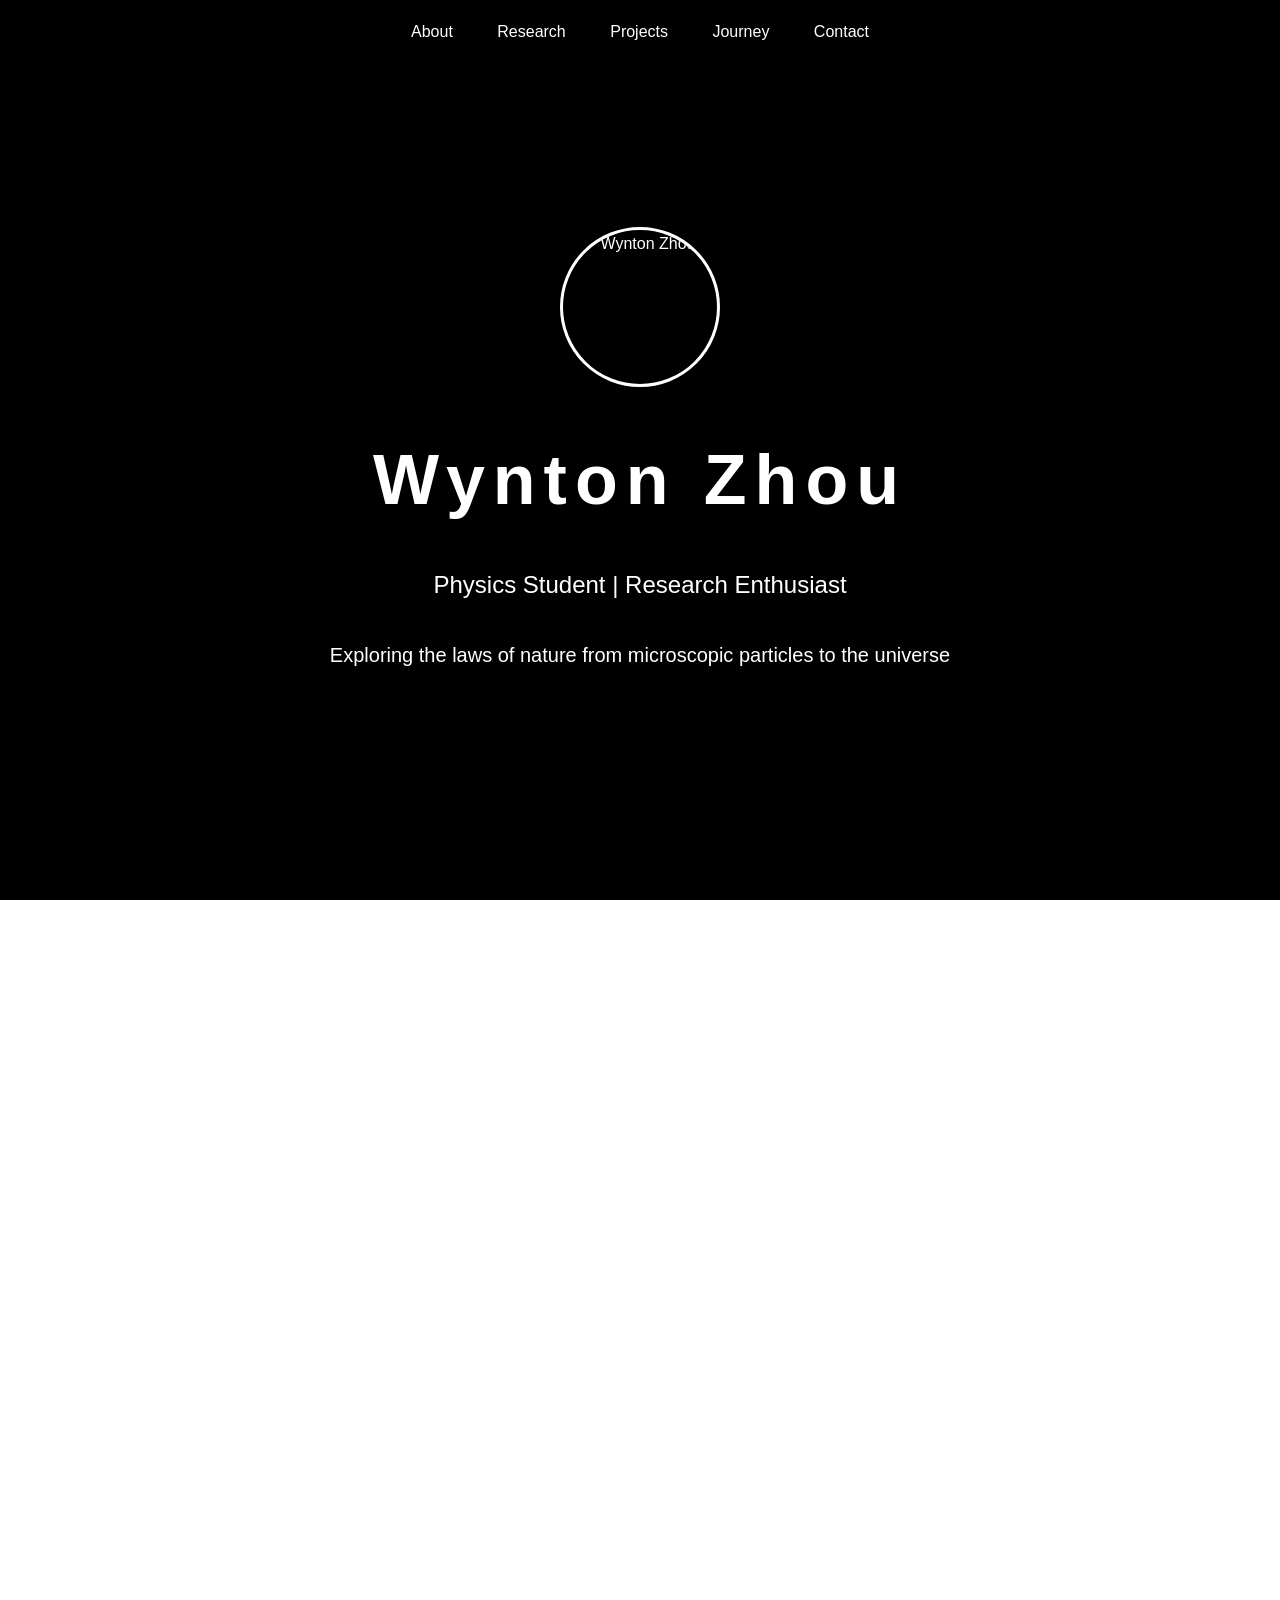
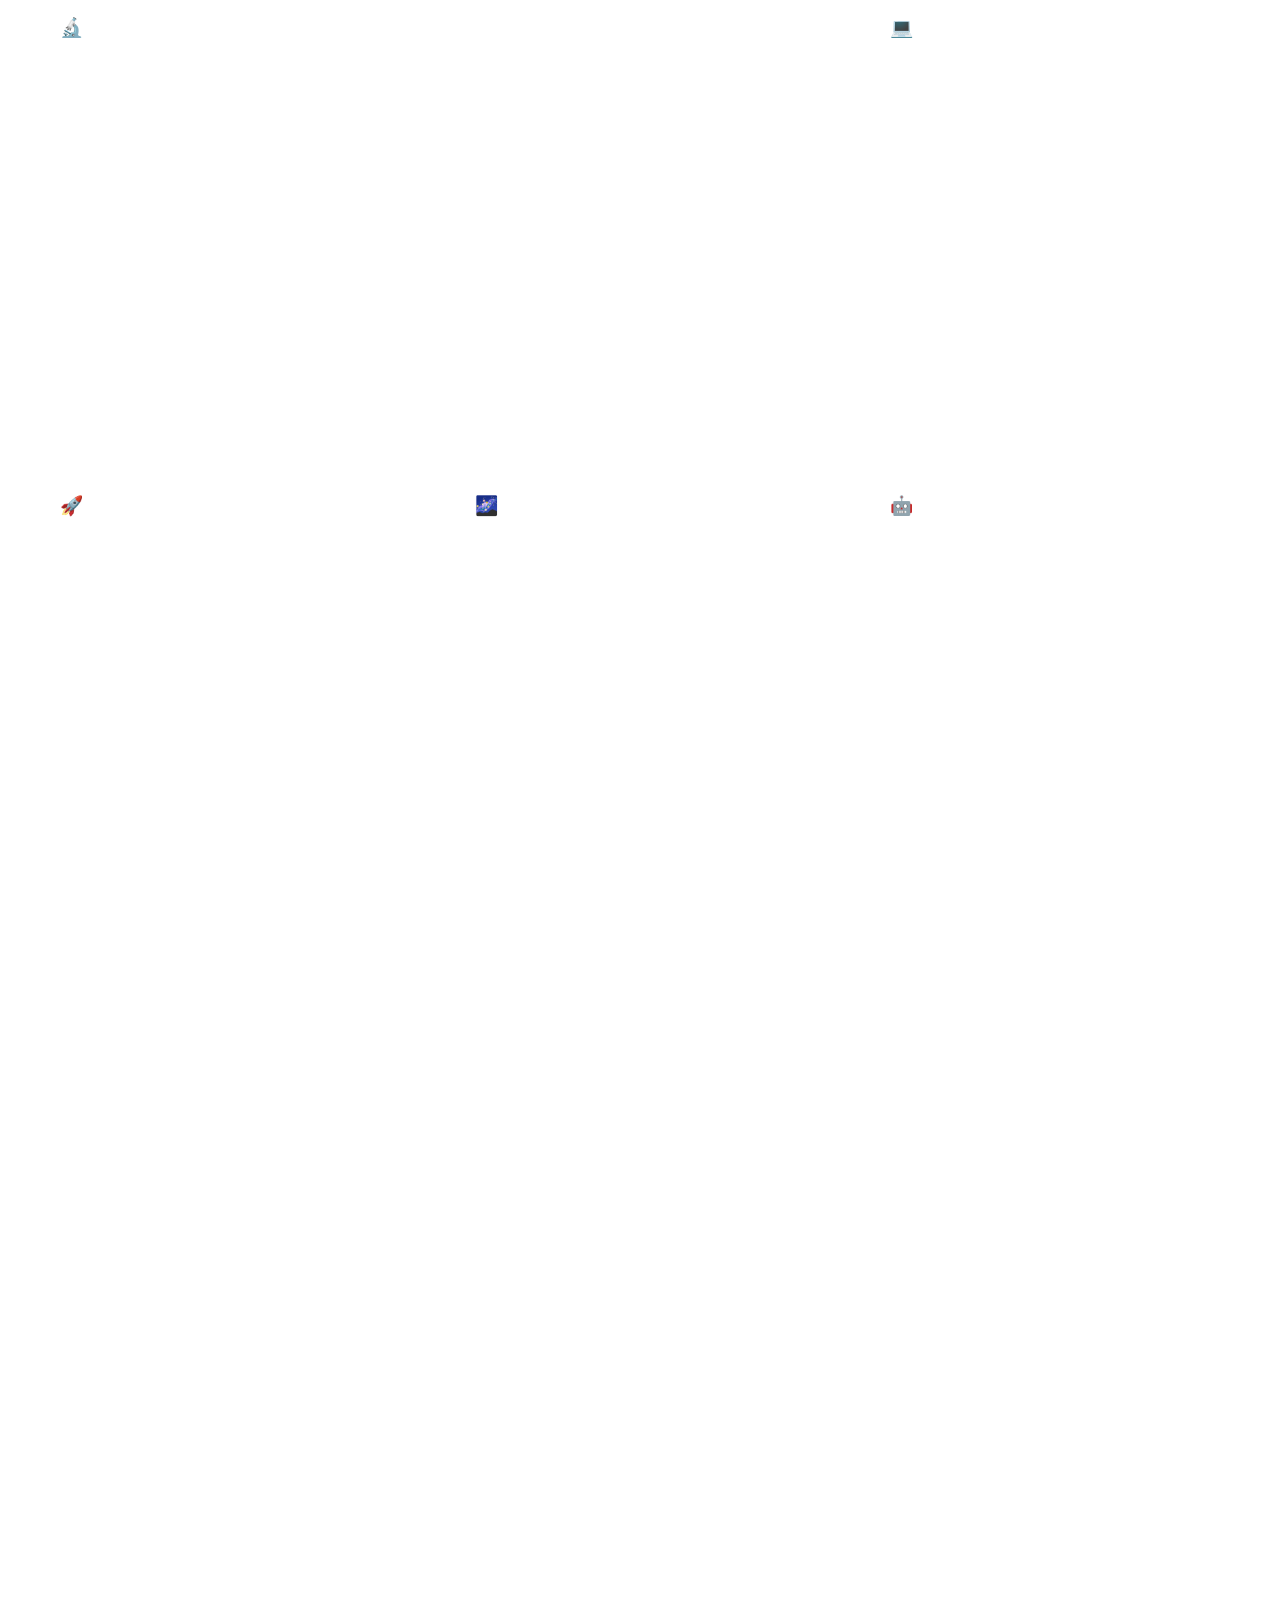
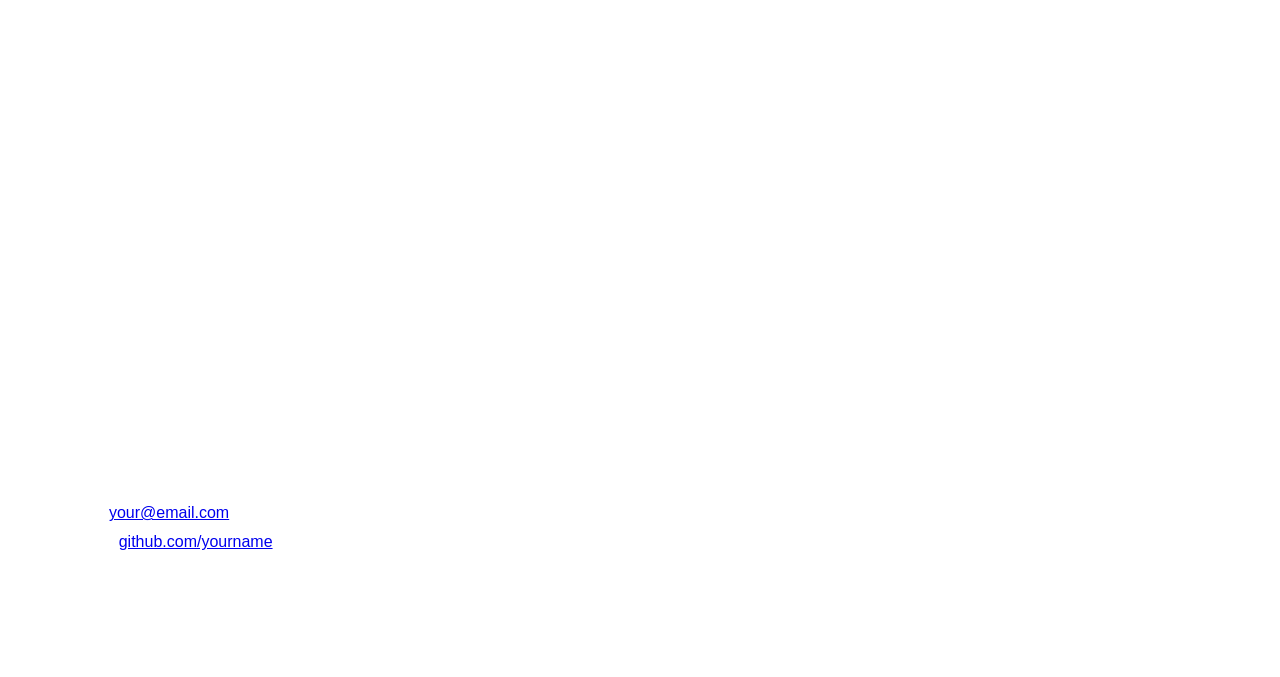
==== index.html @ 7fb889a0 "Update index.html" ====
<!DOCTYPE html>
<html lang="en">
<head>
<meta charset="UTF-8">
<link rel="stylesheet" href="css/style.css">
<script src="https://cdn.jsdelivr.net/npm/three@0.160/build/three.min.js"></script>
<meta name="viewport" content="width=device-width, initial-scale=1.0">
<title>Wynton Zhou | Physics Research Portfolio</title>

</head>

<body>

<div id="universe-background"></div>

<nav>
  <a href="#about">About</a>
  <a href="#research">Research</a>
  <a href="#project">Projects</a>
  <a href="#timeline">Journey</a>
  <a href="#contact">Contact</a>
</nav>

<!-- ============================================================
     HERO — EDIT: your name, tagline, and intro sentence
     ============================================================ -->
<section class="hero">
  <img 
  src="image/avatar.png"
  class="avatar"
  alt="Wynton Zhou">
  <h1>Wynton Zhou</h1>
  <h2>Physics Student | Research Enthusiast</h2>
  <p>Exploring the laws of nature from microscopic particles to the universe</p>
</section>


<!-- ============================================================
     ABOUT ME — EDIT: the three paragraphs below
     ============================================================ -->
<section class="container" id="about">
  <h1 class="title">About Me</h1>

  <div class="card">
    <p>
      I am a physics student passionate about fundamental science and scientific exploration.
    </p>
    <br>
    <p>
      My interests include condensed matter physics, space science, materials science,
      and computational physics.
    </p>
    <br>
    <p>
      Through theoretical analysis, experimental exploration, and numerical simulation,
      I aim to understand the fundamental principles governing nature.
    </p>
  </div>
</section>


<!-- ============================================================
     RESEARCH INTERESTS — EDIT: add/remove/edit .card blocks
     (copy a whole <div class="card">...</div> block to add one)
     ============================================================ -->
<section class="container" id="research">
  <h1 class="title">Research Interests</h1>

  <div class="cards">

    <div class="card">
      <h3>🔬 Condensed Matter Physics</h3>
      <p>
        Exploring material structures, electronic properties,
        phase transitions, and emergent phenomena.
      </p>
    </div>

    <div class="card">
      <h3>🛰 Space Science</h3>
      <p>
        Interested in asteroid exploration, planetary science,
        and deep-space mission design.
      </p>
    </div>

    <div class="card">
      <h3>💻 Computational Physics</h3>
      <p>
        Using Python, numerical simulation, and data analysis
        to investigate physical systems.
      </p>
    </div>

  </div>
</section>


<!-- ============================================================
     RESEARCH PROJECTS — EDIT: add/remove/edit .card blocks
     ============================================================ -->
<section class="container" id="project">
  <h1 class="title">Research Projects</h1>

  <div class="cards">

    <div class="card">
      <h3>🚀 Vesta Sample Return Mission Design</h3>
      <p>
        Designed a conceptual asteroid sample return mission based on Dawn mission data.
        <br><br>
        Focused on:
        <br>• Orbital trajectory design
        <br>• Scientific objectives
        <br>• Sampling strategy
        <br>• Mission architecture
      </p>
    </div>

    <div class="card">
      <h3>🌌 Interactive Star Map System</h3>
      <p>
        Developed a web-based astronomical visualization system.
        <br><br>
        Implemented:
        <br>• 3D celestial visualization
        <br>• Space data presentation
        <br>• Interactive exploration interface
      </p>
    </div>

    <div class="card">
      <h3>🤖 AI-Based Learning Management System</h3>
      <p>
        Designed an intelligent learning assistant integrating:
        <br><br>
        • OCR recognition
        <br>• Knowledge management
        <br>• Automated error analysis
      </p>
    </div>

  </div>
</section>


<!-- ============================================================
     ACADEMIC JOURNEY — EDIT: add/remove/edit .item blocks
     ============================================================ -->
<section class="container" id="timeline">
  <h1 class="title">Academic Journey</h1>

  <div class="timeline">

    <div class="item">
      <div class="year">2025</div>
      <p>
        Started systematic training in university physics,
        including mathematics, mechanics, and electromagnetism.
      </p>
    </div>

    <div class="item">
      <div class="year">2026</div>
      <p>
        Deepened understanding of physics fundamentals
        and explored potential research directions.
      </p>
    </div>

    <div class="item">
      <div class="year">Future</div>
      <p>
        Seeking opportunities to participate in scientific research
        and contribute to physics exploration.
      </p>
    </div>

  </div>
</section>


<!-- ============================================================
     TECHNICAL SKILLS — EDIT: add/remove <span class="tag"> items
     ============================================================ -->
<section class="container">
  <h1 class="title">Technical Skills</h1>

  <span class="tag">Python</span>
  <span class="tag">C Programming</span>
  <span class="tag">MATLAB</span>
  <span class="tag">HTML/CSS/JavaScript</span>
  <span class="tag">Scientific Computing</span>
  <span class="tag">Physics Modeling</span>
</section>


<!-- ============================================================
     CONTACT — EDIT: your real email and GitHub link
     ============================================================ -->
<section class="container" id="contact">
  <h1 class="title">Contact</h1>

  <div class="card">
    <p>Email: <a href="mailto:your@email.com">your@email.com</a></p>
    <p>GitHub: <a href="https://github.com/yourname" target="_blank" rel="noopener">github.com/yourname</a></p>
  </div>
</section>
<script src="https://cdn.jsdelivr.net/npm/three@0.160/build/three.min.js"></script>
<script src="./js/universe.js"></script>
</body>
</html>
---- css/style.css ----
<style>
  /* ============================================================
     THEME VARIABLES — edit these to restyle the whole site at once
     ============================================================ */
  :root{
    --bg:            #020617;   /* page background */
    --bg-end:        #000000;   /* bottom of the starfield gradient */
    --accent:        #55ddff;   /* headings, borders, links */
    --accent-soft:   #72ddff;   /* card headings, subtitle */
    --text-body:     #dbeafe;   /* hero paragraph */
    --text-muted:    #9eeaff;   /* tag text */
    --card-bg:       rgba(255,255,255,0.08);
    --card-bg-hover: rgba(255,255,255,0.15);
    --card-border:   rgba(255,255,255,0.15);
    --nav-bg:        rgba(0,0,0,0.35);
    --tag-bg:        rgba(50,200,255,.15);
    --max-width:     1100px;
  }

  *{ margin:0; padding:0; box-sizing:border-box; }

  html{ scroll-behavior:smooth; }

  body{
    font-family:"Inter","Helvetica Neue",Arial,sans-serif;
    background:var(--bg);
    color:#fff;
    line-height:1.8;
    overflow-x:hidden;
  }

  #universe-background{
position:fixed;
top:0;
left:0;
width:100%;
height:100%;
z-index:-10;
background:#000;
overflow:hidden;
}

#universe-background canvas{
width:100%;
height:100%;
display:block;
}

  /* ---------- Navigation ---------- */
  nav{
    position:fixed;
    top:0; left:0;
    width:100%;
    padding:18px;
    background:var(--nav-bg);
    backdrop-filter:blur(12px);
    z-index:10;
    text-align:center;
  }
  nav a{
    color:#fff;
    text-decoration:none;
    margin:20px;
    font-size:16px;
  }
  nav a:hover{ color:var(--accent); }

  /* Offsets so fixed nav doesn't cover section headings when jumped to */
  section[id]{ scroll-margin-top:80px; }

  /* ---------- Hero ---------- */
  .hero{
    height:100vh;
    display:flex;
    flex-direction:column;
    justify-content:center;
    align-items:center;
    text-align:center;
    padding:20px;
  }
  .hero h1{ font-size:70px; letter-spacing:8px; }
  .hero h2{ font-weight:normal; color:var(--accent-soft); margin-top:20px; }
  .hero p{ margin-top:30px; font-size:20px; color:var(--text-body); max-width:640px; }

  /* ---------- Content wrapper ---------- */
  .container{ max-width:var(--max-width); margin:auto; padding:90px 30px; }

  .title{
    font-size:38px;
    color:var(--accent);
    margin-bottom:35px;
    border-left:5px solid var(--accent);
    padding-left:15px;
  }

  /* ---------- Cards ---------- */
  .cards{
    display:grid;
    grid-template-columns:repeat(auto-fit,minmax(280px,1fr));
    gap:25px;
  }
  .card{
    background:var(--card-bg);
    border:1px solid var(--card-border);
    border-radius:20px;
    padding:30px;
    transition:.3s;
  }
  .card:hover{
    transform:translateY(-8px);
    background:var(--card-bg-hover);
  }
  .card h3{ color:var(--accent-soft); margin-bottom:15px; }

  /* ---------- Timeline ---------- */
  .timeline{ border-left:3px solid var(--accent); padding-left:30px; }
  .item{ margin-bottom:35px; }
  .year{ color:var(--accent); font-size:25px; font-weight:bold; }

  /* ---------- Skill tags ---------- */
  .tag{
    display:inline-block;
    padding:8px 18px;
    margin:8px;
    background:var(--tag-bg);
    border-radius:30px;
    color:var(--text-muted);
  }

  .contact a{ color:var(--accent); }

  @media(max-width:600px){
    .hero h1{ font-size:40px; }
    nav a{ margin:8px; font-size:13px; }
  }

  .avatar{
  width:160px;
  height:160px;
  border-radius:50%;
  object-fit:cover;
  border:3px solid white;
  margin-bottom:30px;
  }
</style>
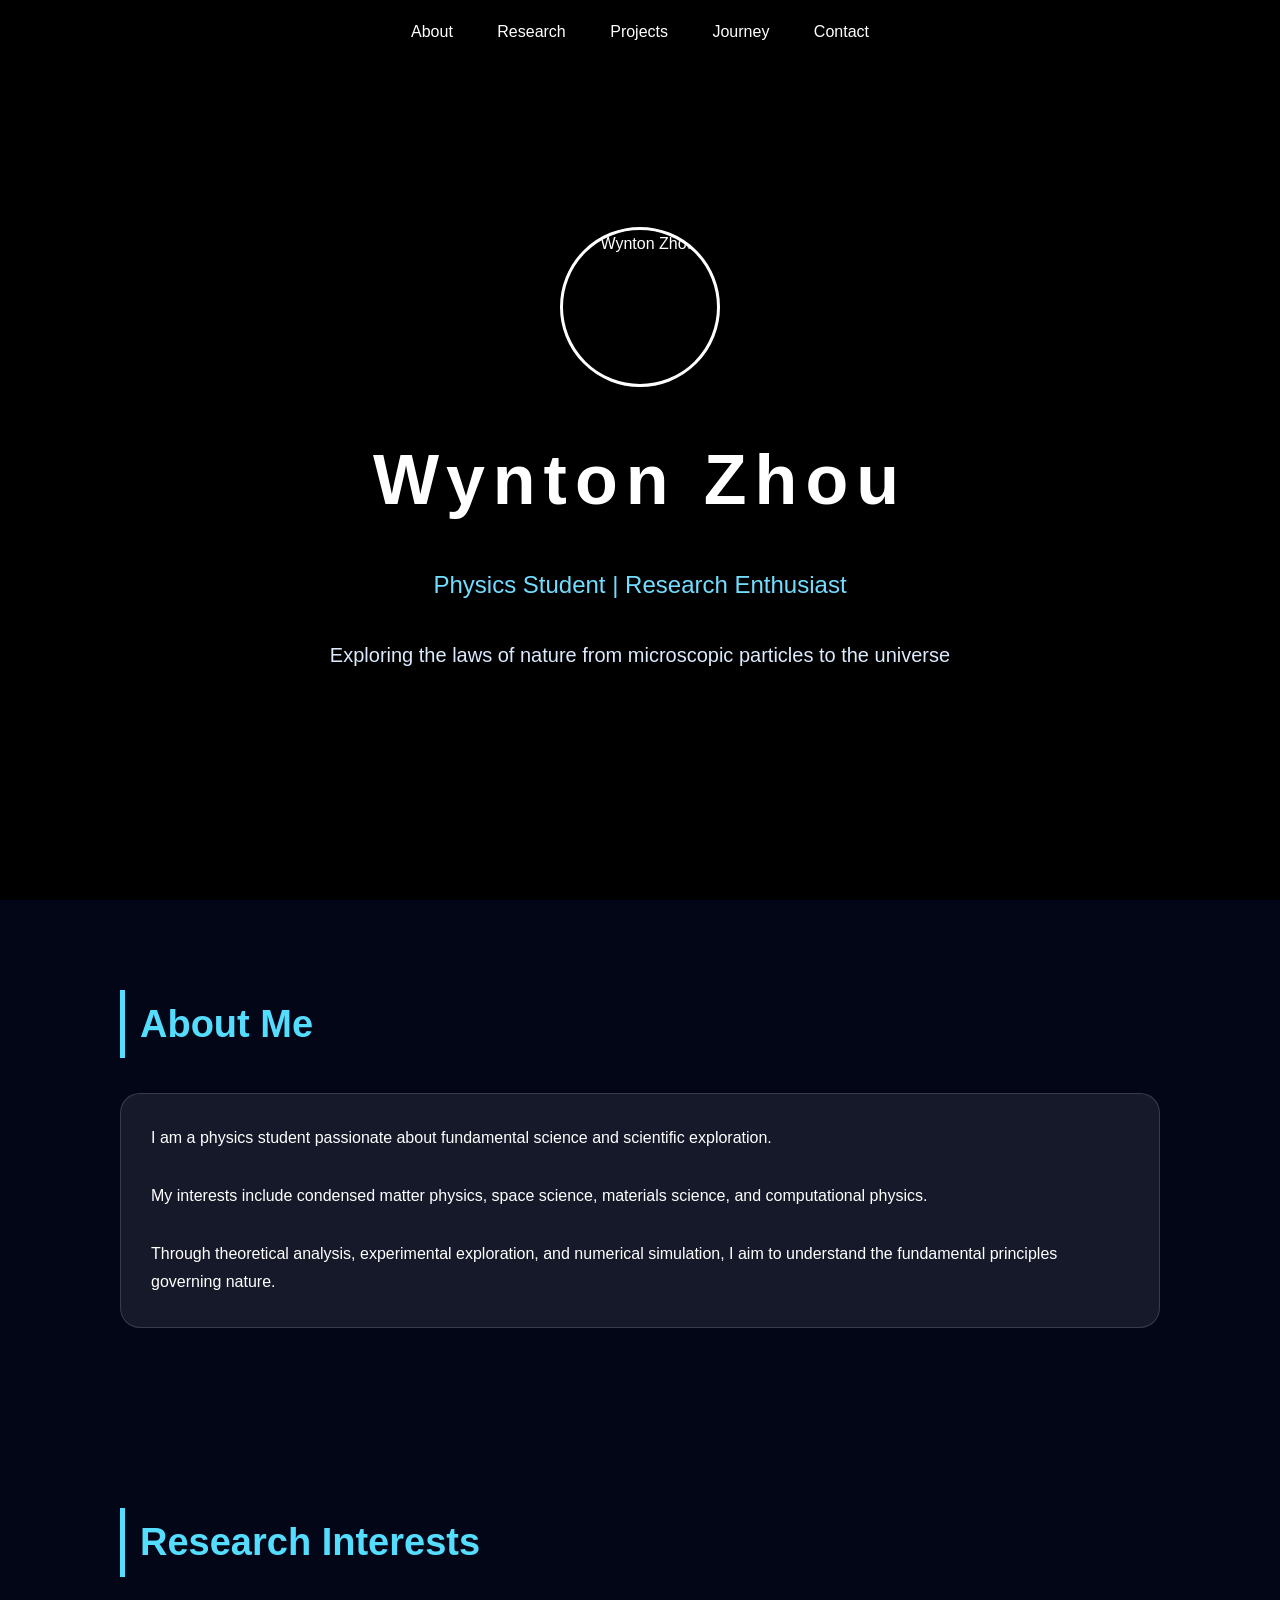
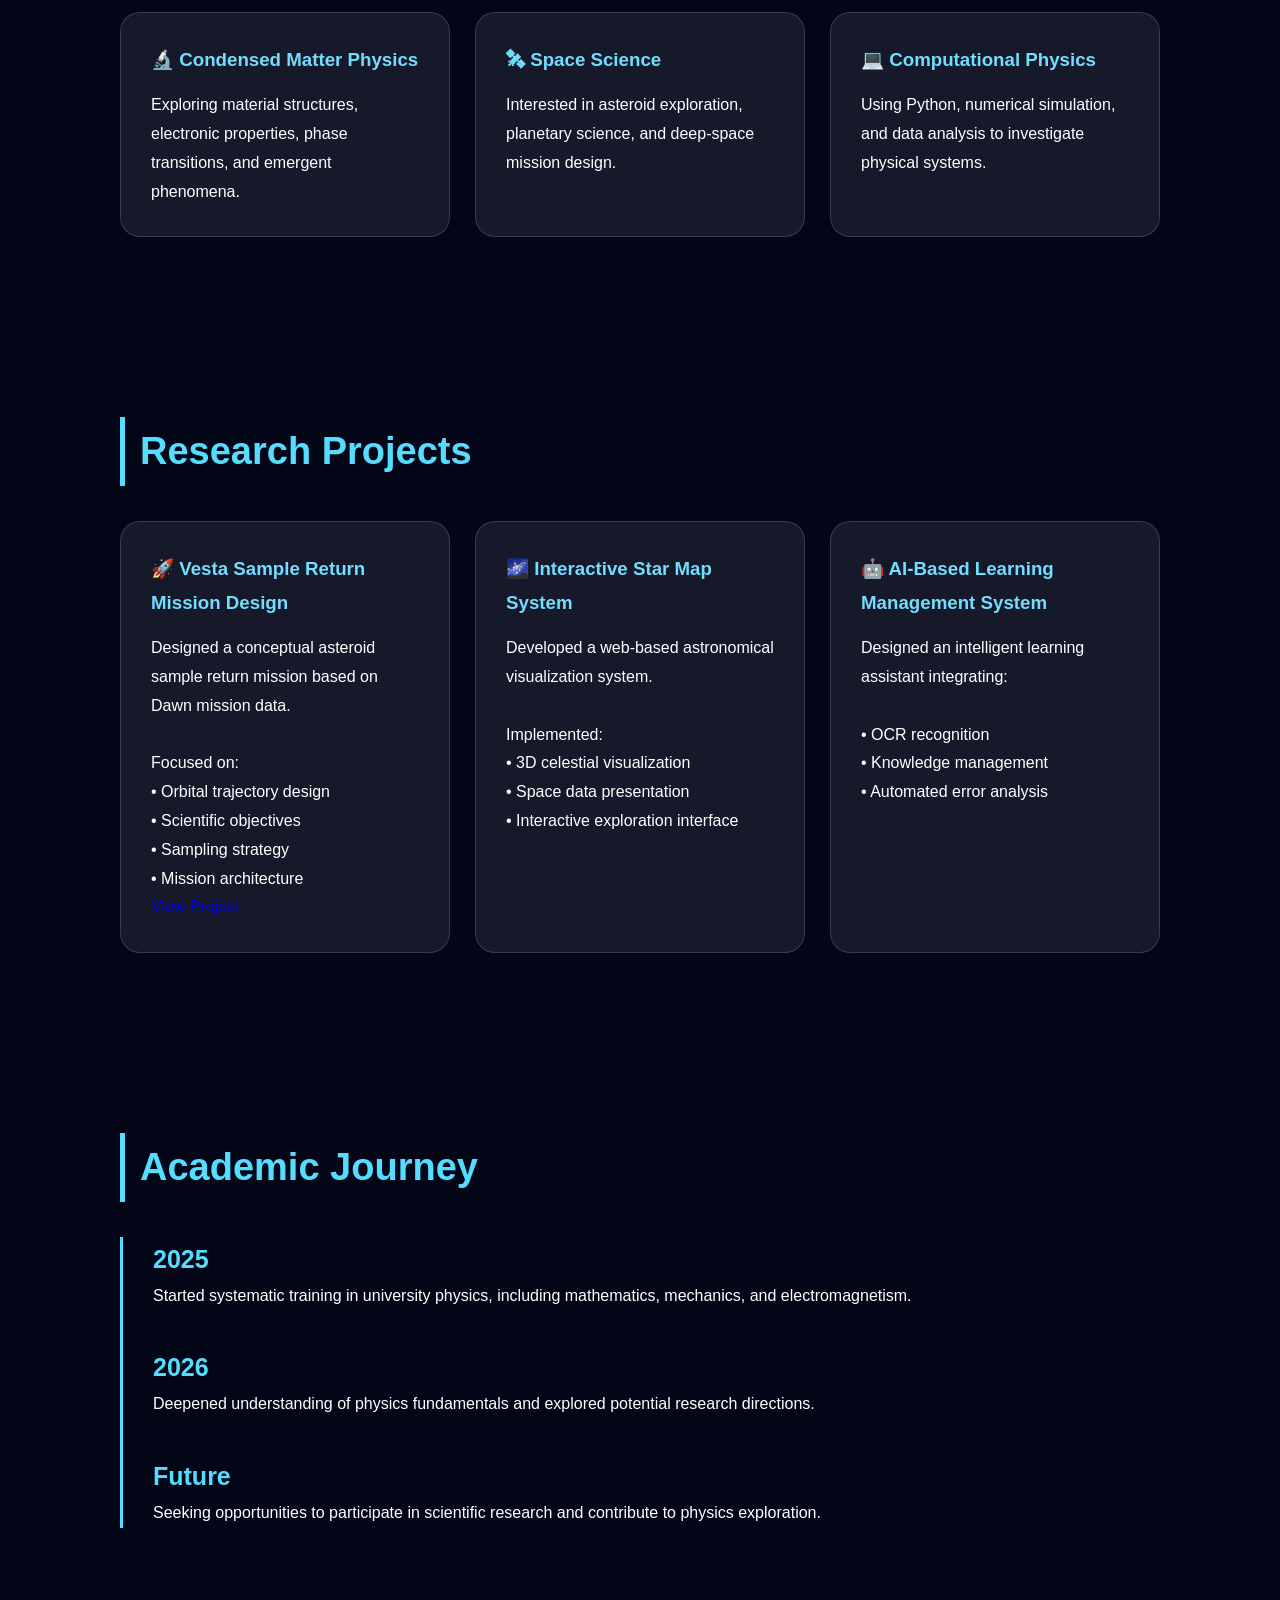
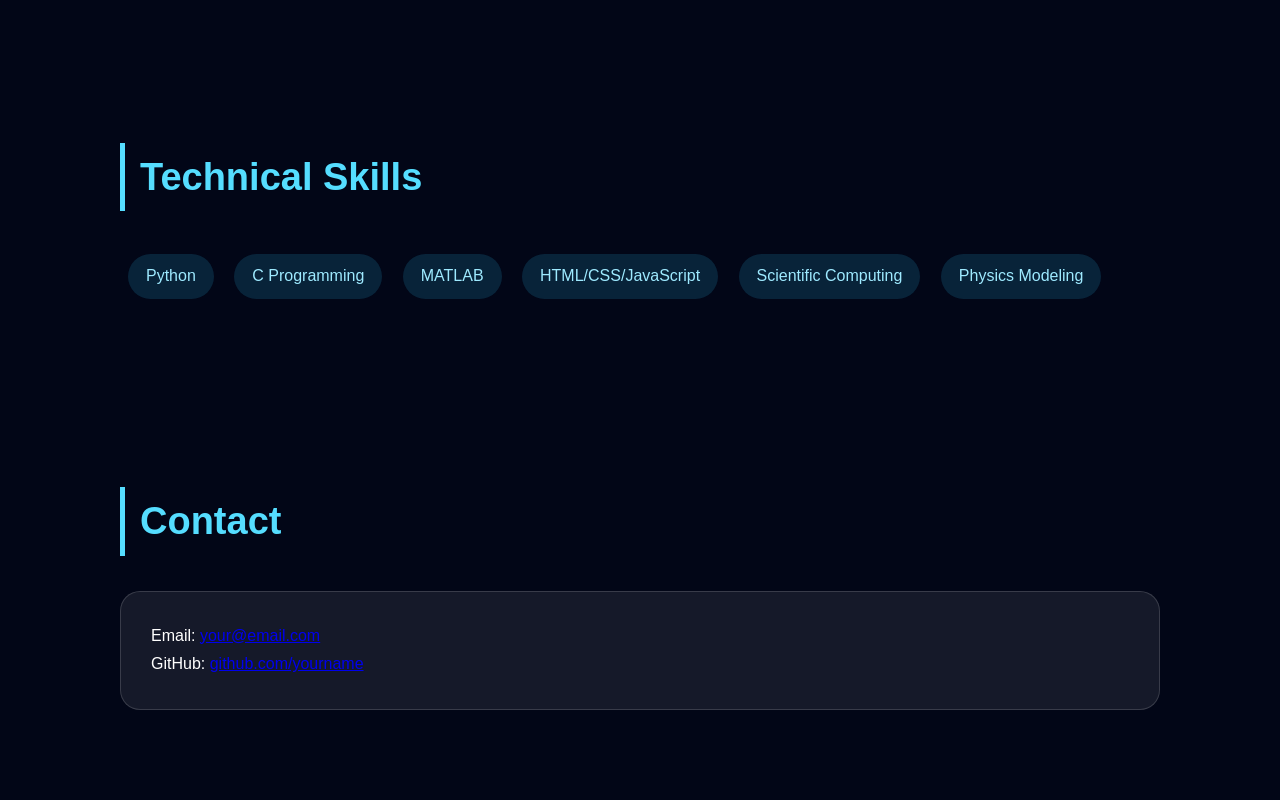
==== commit ec4f7381: "Update index.html" ====
--- a/index.html
+++ b/index.html
@@ -115,6 +115,9 @@
         <br>• Sampling strategy
         <br>• Mission architecture
       </p>
+      <a href="projects/vesta.html">
+      View Project
+      </a>
     </div>
 
     <div class="card">
--- a/css/style.css
+++ b/css/style.css
@@ -1,4 +1,4 @@
-<style>
+
   /* ============================================================
      THEME VARIABLES — edit these to restyle the whole site at once
      ============================================================ */
@@ -142,4 +142,13 @@
   border:3px solid white;
   margin-bottom:30px;
   }
-</style>
+
+  #universe-background{
+  position:fixed;
+  top:0;
+  left:0;
+  width:100%;
+  height:100%;
+  z-index:-10;
+  background:#000;
+  }
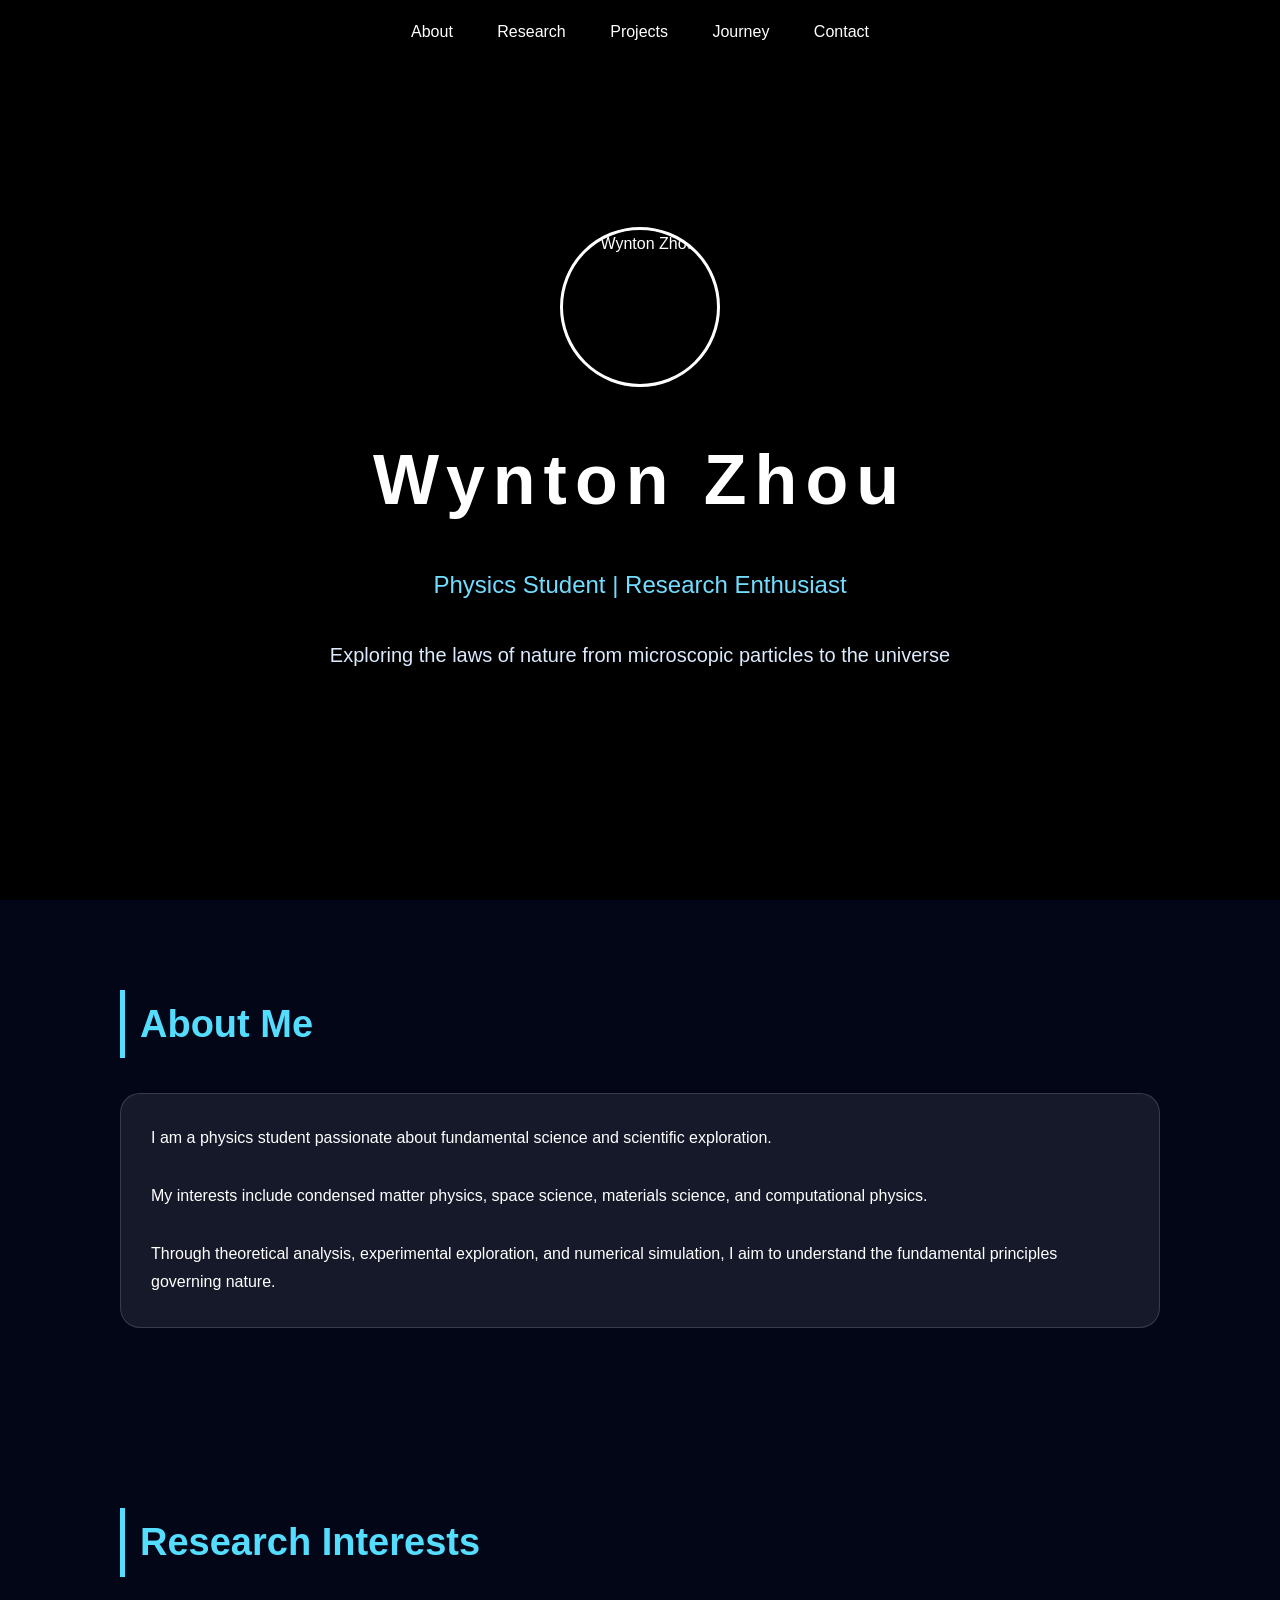
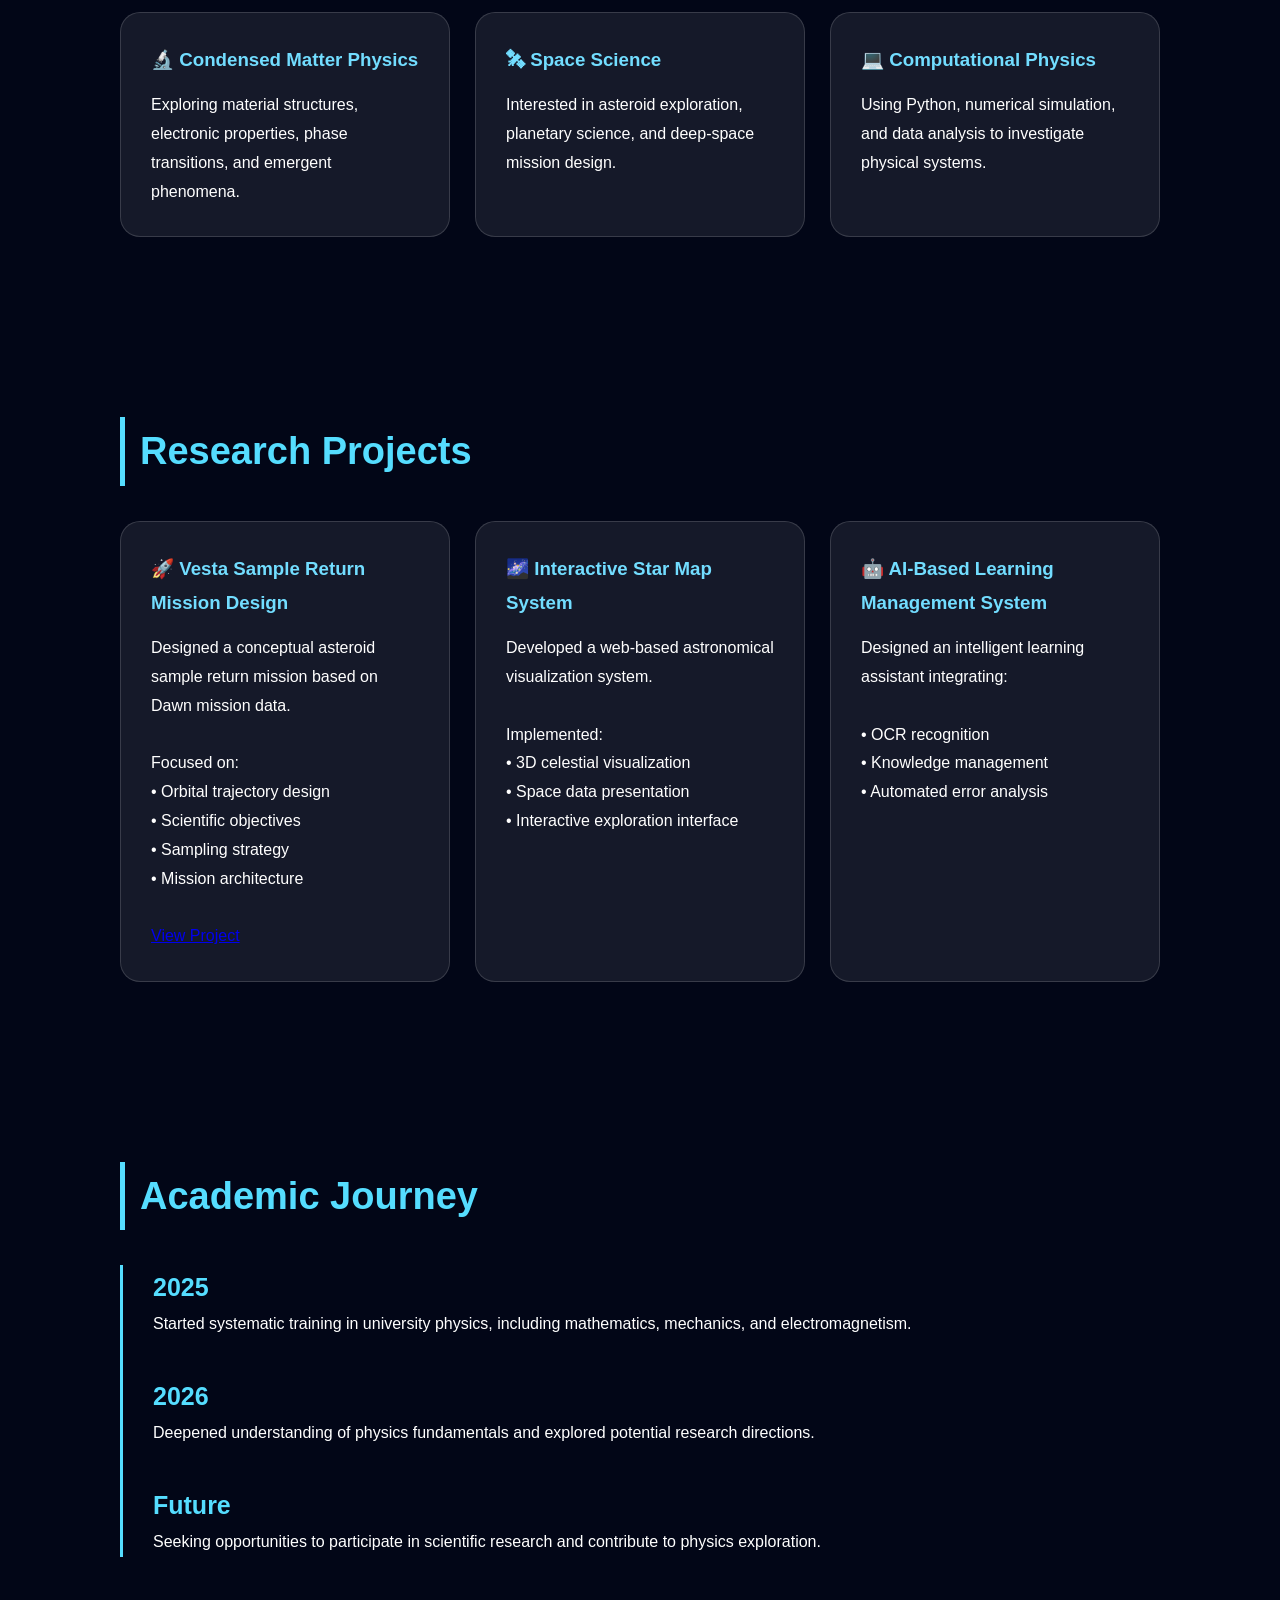
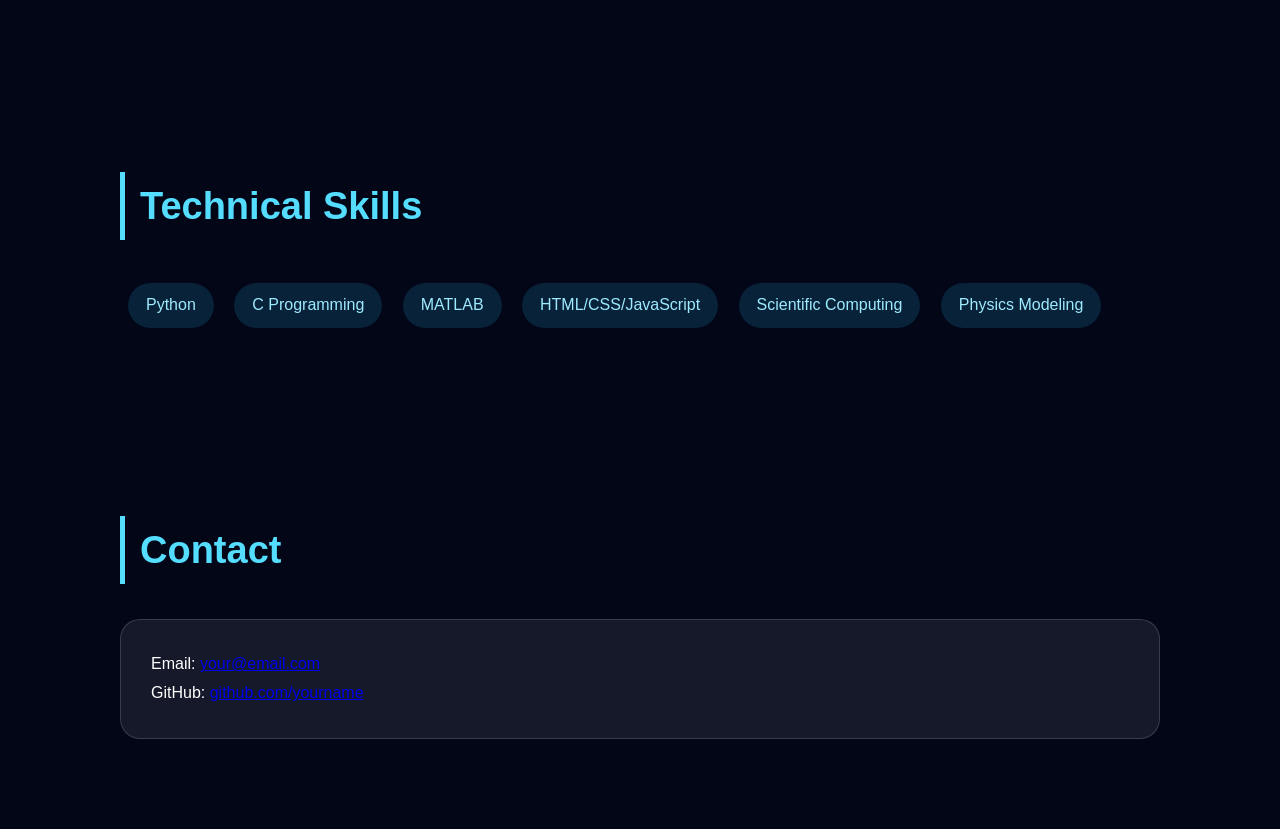
==== commit abd36314: "Update index.html" ====
--- a/index.html
+++ b/index.html
@@ -115,6 +115,7 @@
         <br>• Sampling strategy
         <br>• Mission architecture
       </p>
+      <br>
       <a href="projects/vesta.html">
       View Project
       </a>
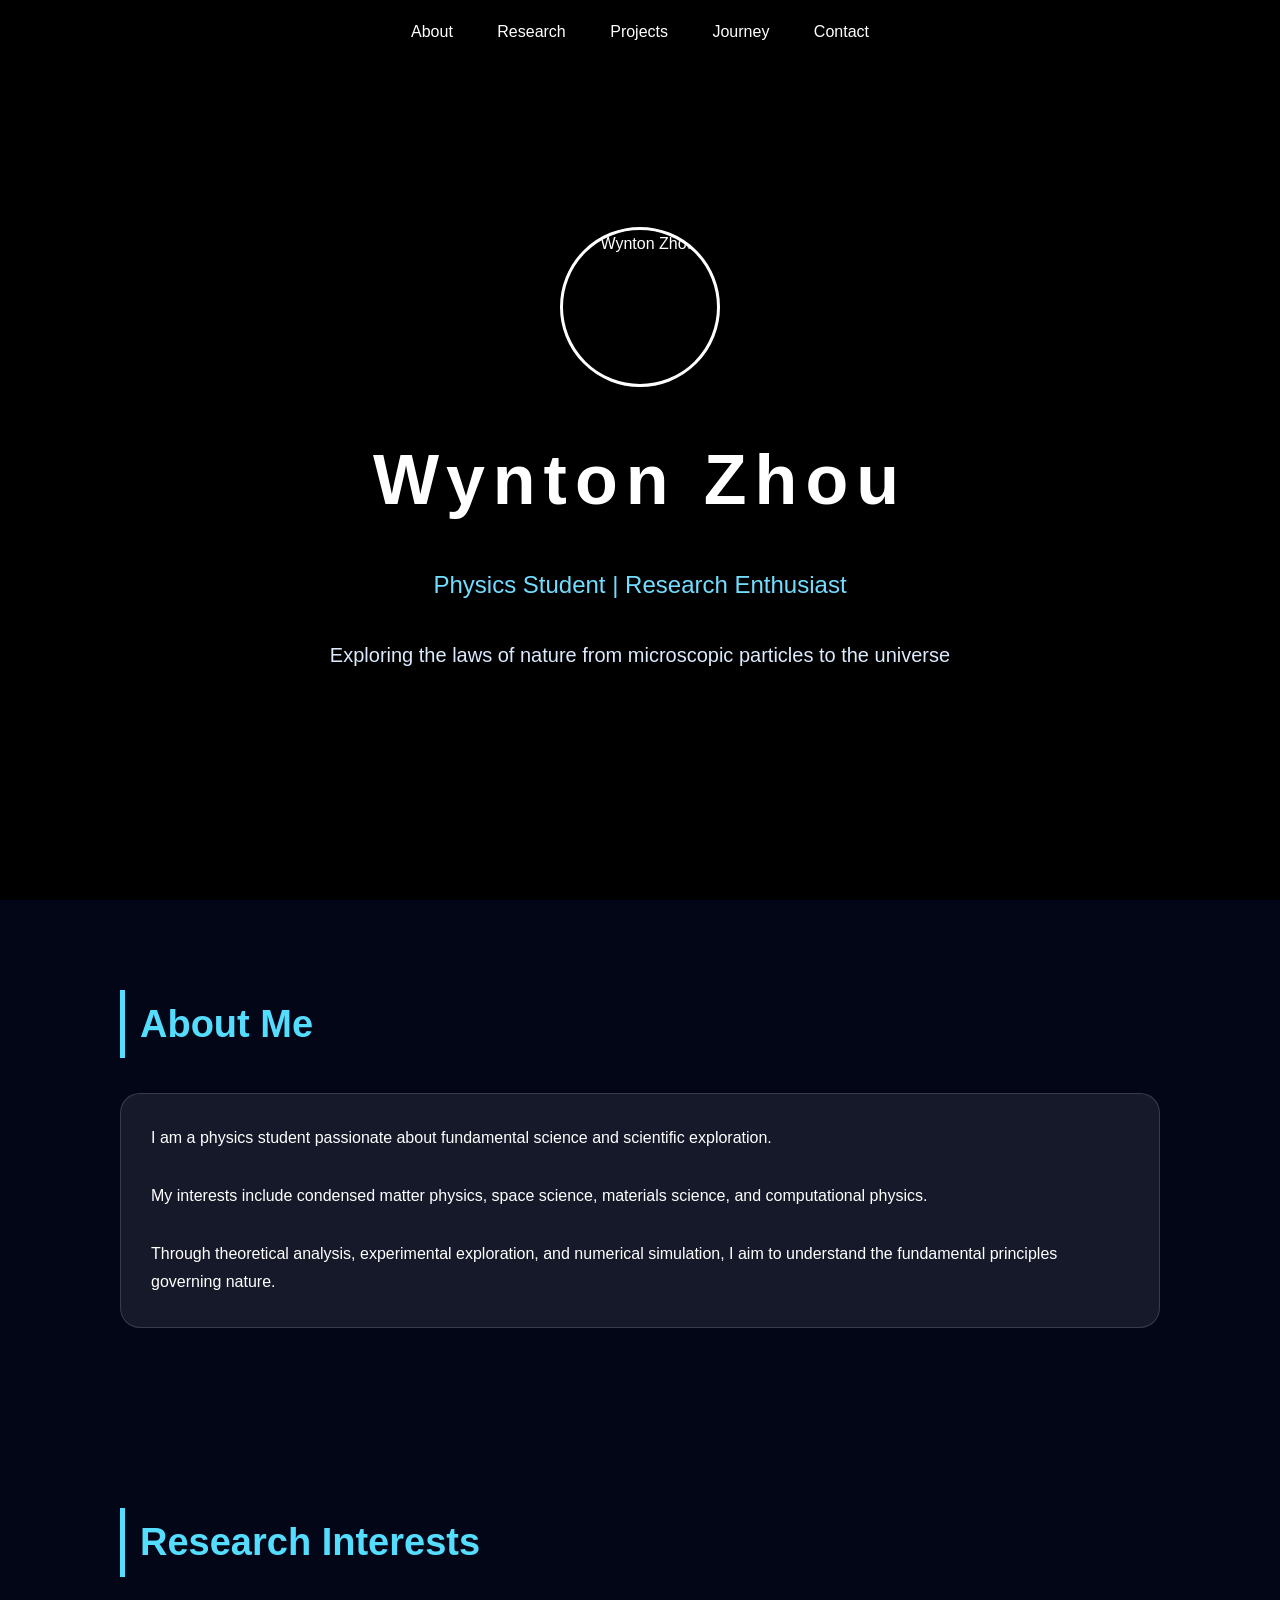
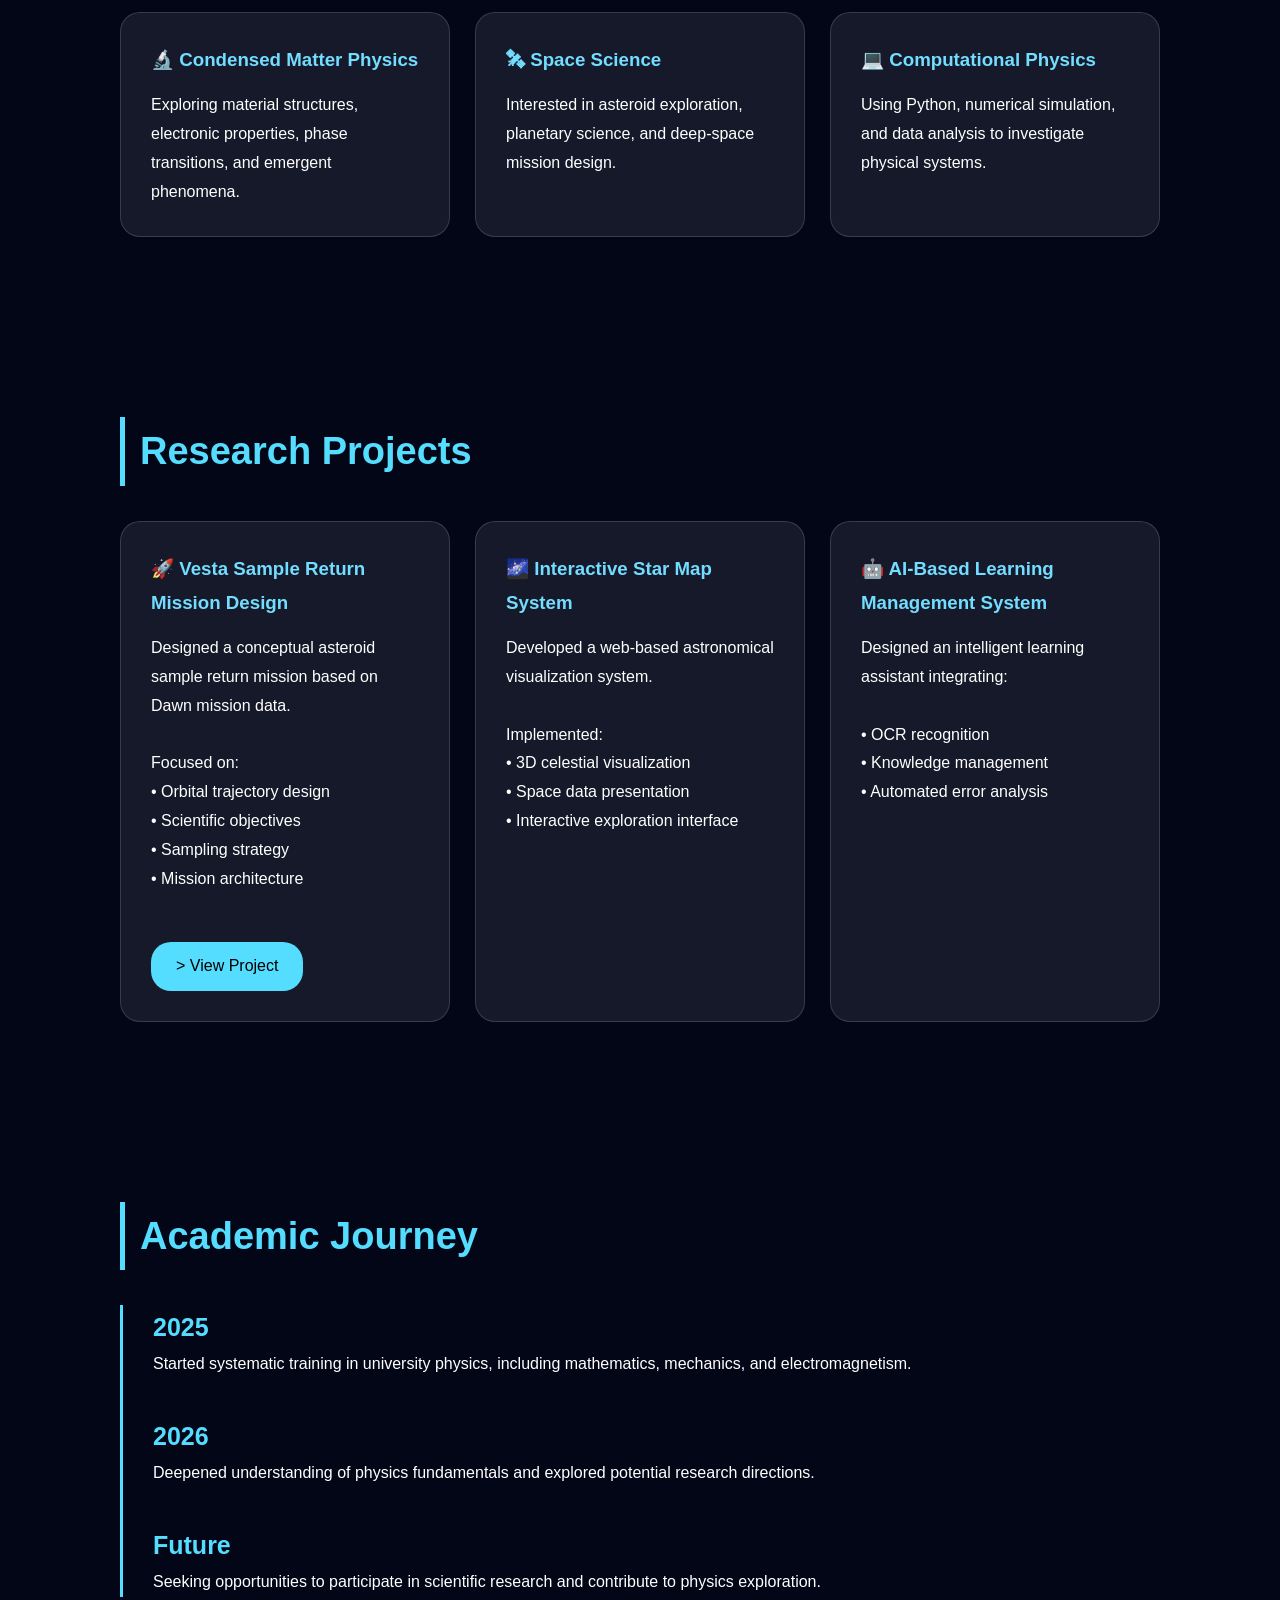
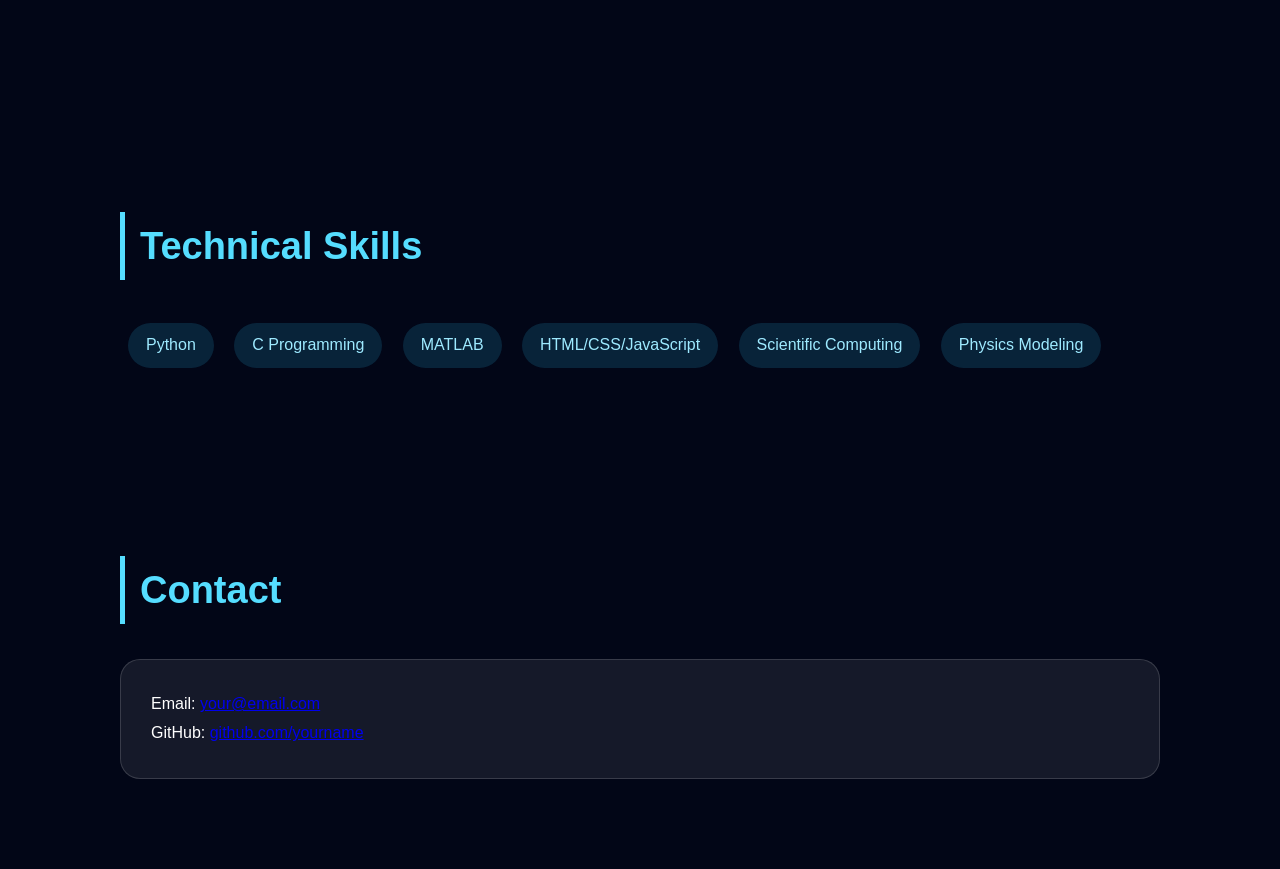
==== commit d93bf848: "Update index.html" ====
--- a/index.html
+++ b/index.html
@@ -116,7 +116,9 @@
         <br>• Mission architecture
       </p>
       <br>
-      <a href="projects/vesta.html">
+      <a 
+        href="projects/vesta.html"
+        class="project-link">>
       View Project
       </a>
     </div>
--- a/css/style.css
+++ b/css/style.css
@@ -152,3 +152,17 @@
   z-index:-10;
   background:#000;
   }
+
+  .project-link{
+  display:inline-block;
+  margin-top:20px;
+  padding:10px 25px;
+  border-radius:20px;
+  background:#55ddff;
+  color:#000;
+  text-decoration:none;
+  }
+
+  .project-link:hover{
+  background:white;
+  }
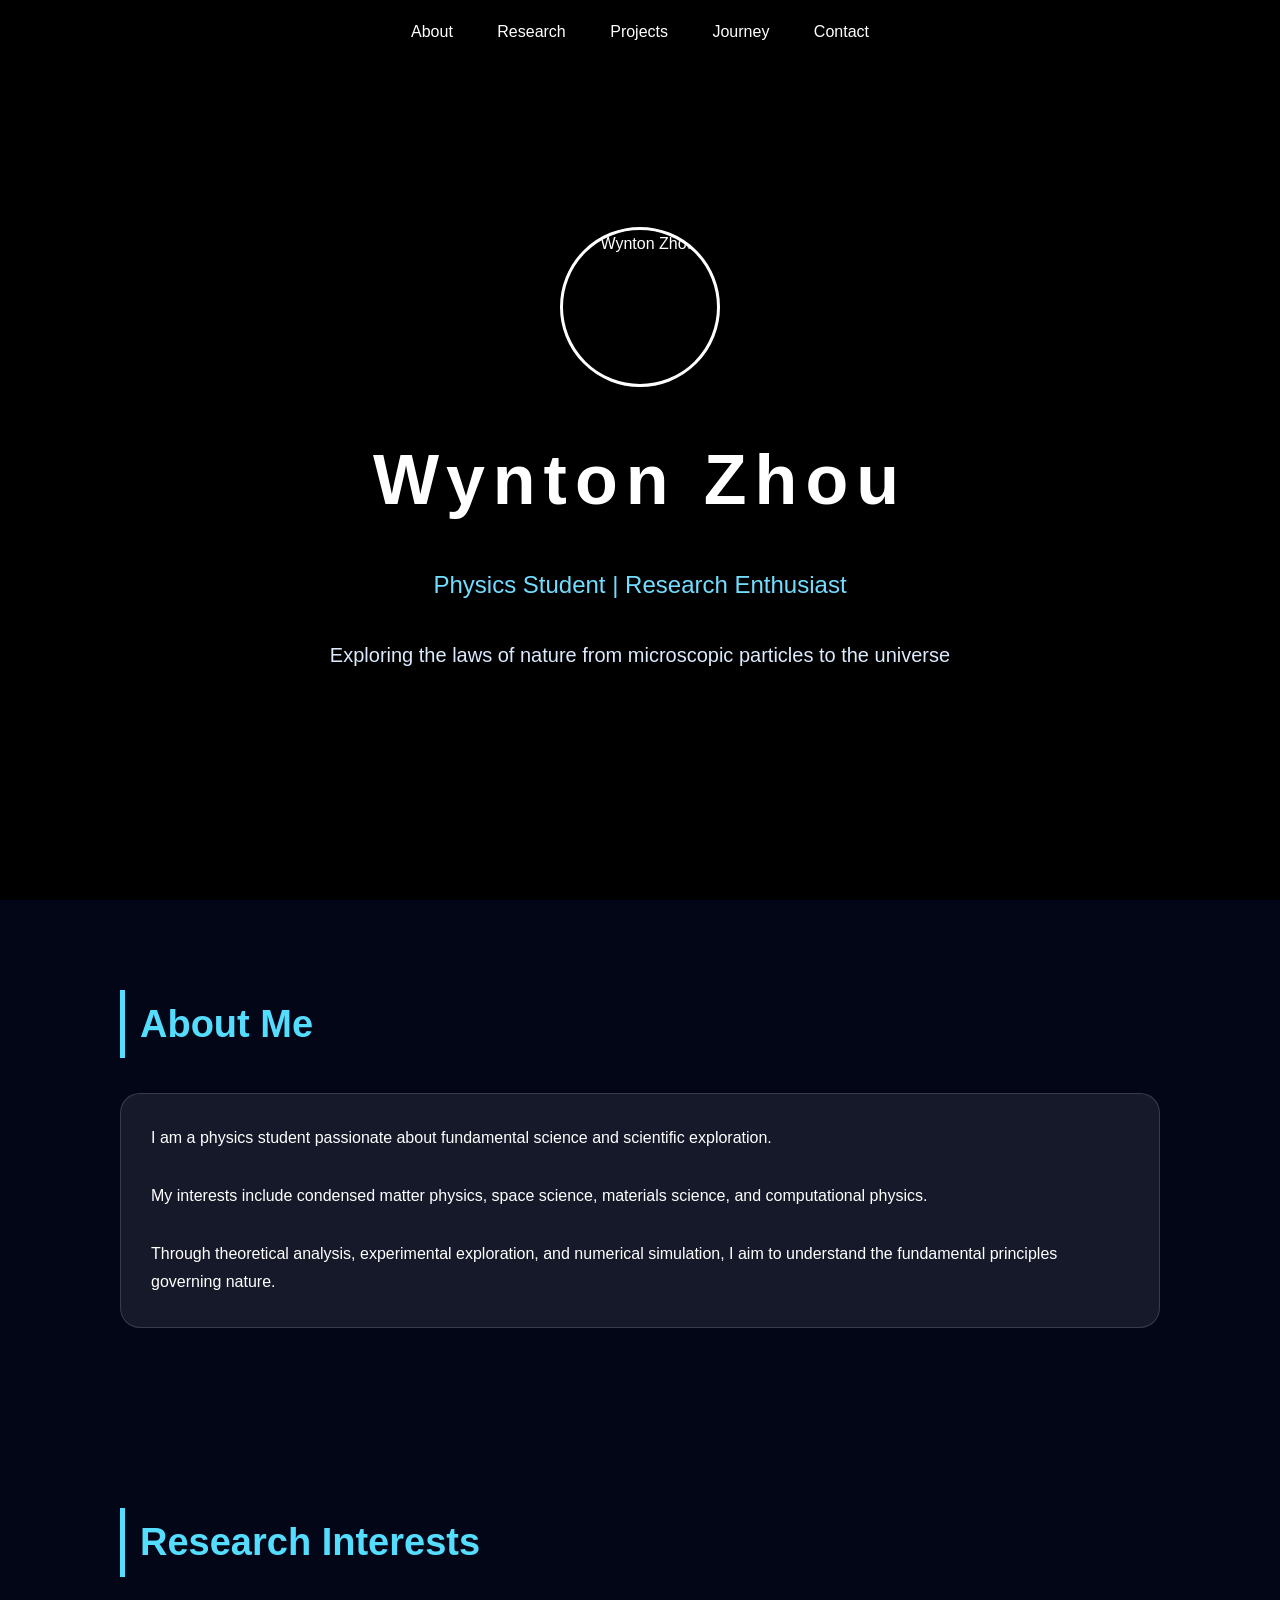
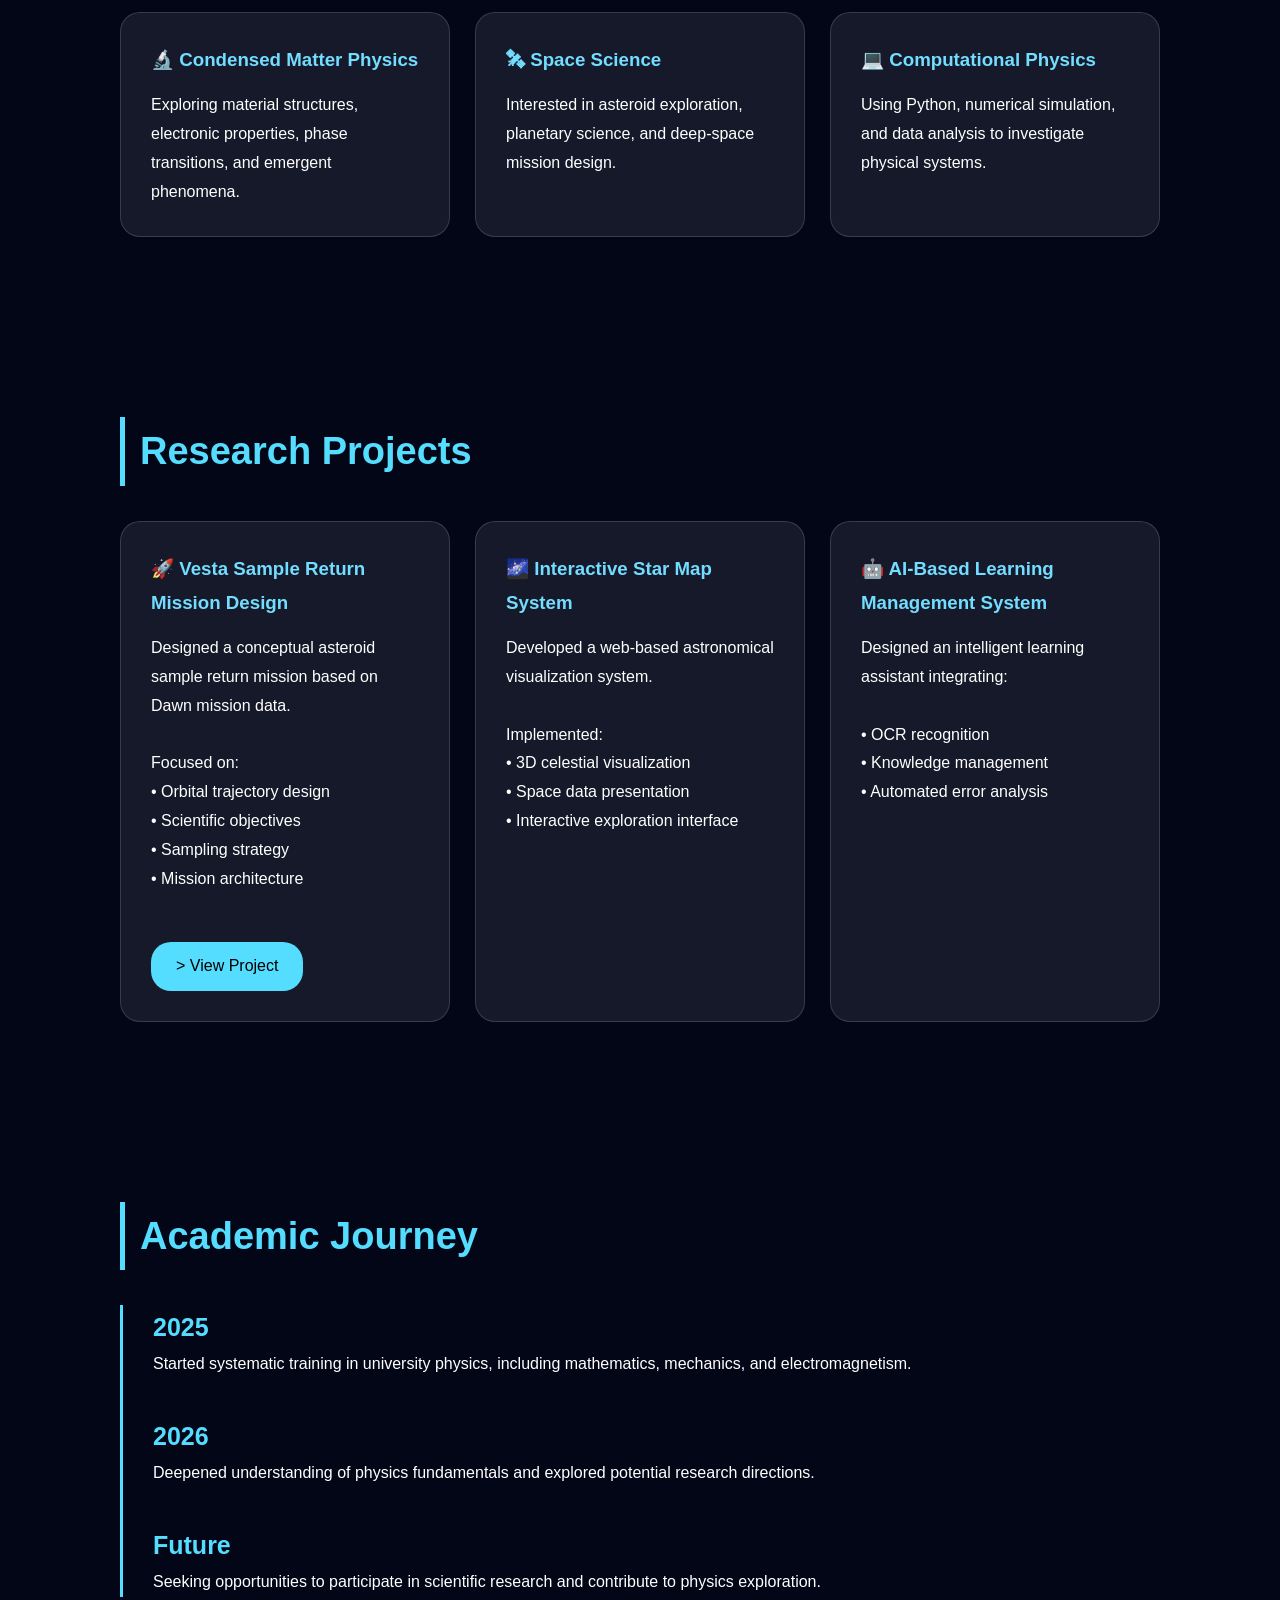
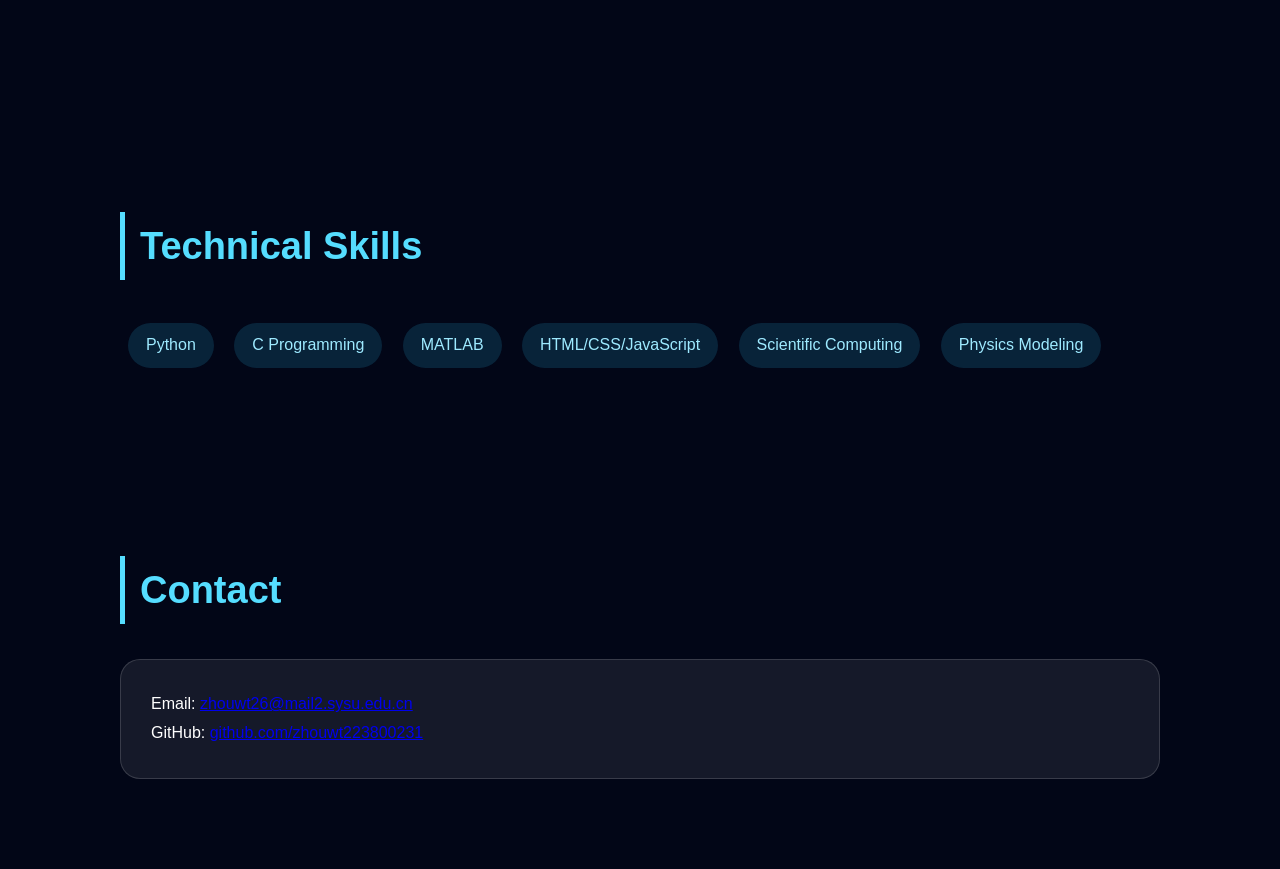
==== commit 5a8a6c96: "Update index.html" ====
--- a/index.html
+++ b/index.html
@@ -208,8 +208,8 @@
   <h1 class="title">Contact</h1>
 
   <div class="card">
-    <p>Email: <a href="mailto:your@email.com">your@email.com</a></p>
-    <p>GitHub: <a href="https://github.com/yourname" target="_blank" rel="noopener">github.com/yourname</a></p>
+    <p>Email: <a href="mailto:zhouwt26@mail2.sysu.edu.cn">zhouwt26@mail2.sysu.edu.cn</a></p>
+    <p>GitHub: <a href="https://github.com/zhouwt223800231" target="_blank" rel="noopener">github.com/zhouwt223800231</a></p>
   </div>
 </section>
 <script src="https://cdn.jsdelivr.net/npm/three@0.160/build/three.min.js"></script>
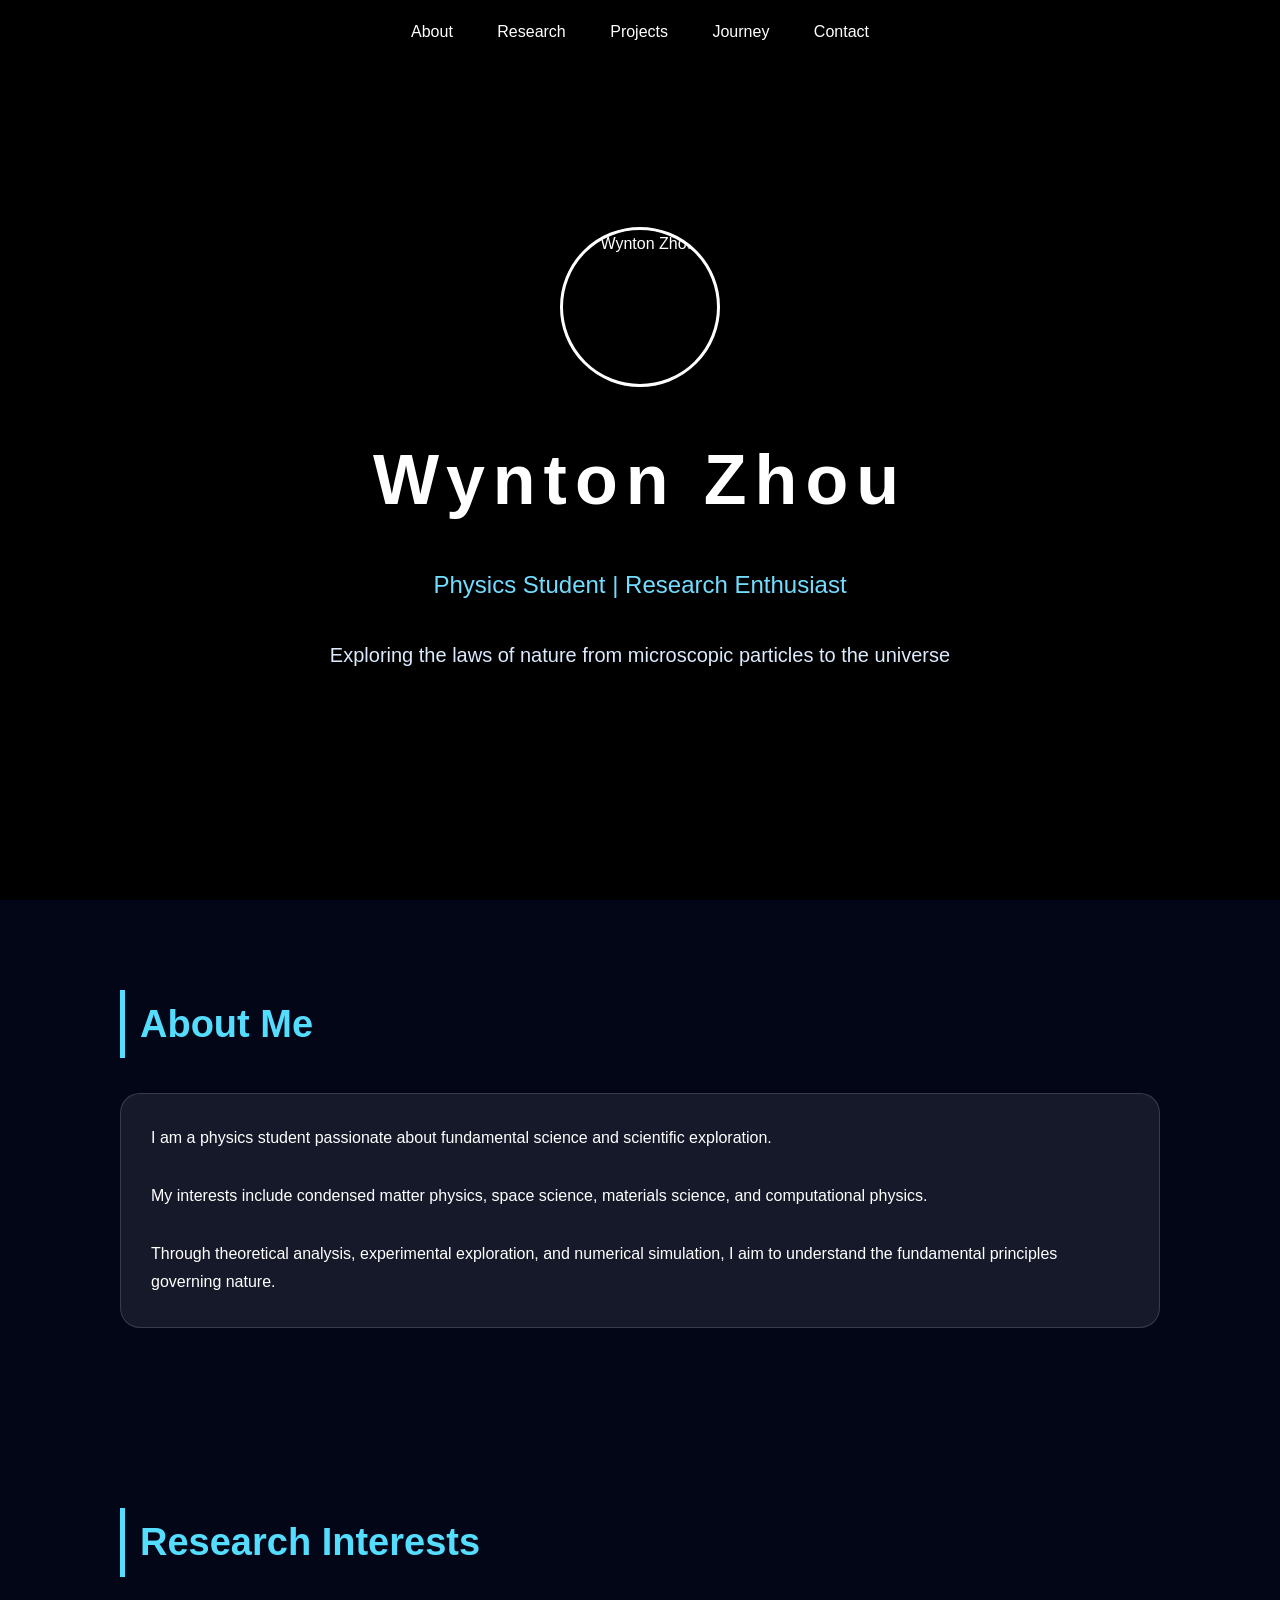
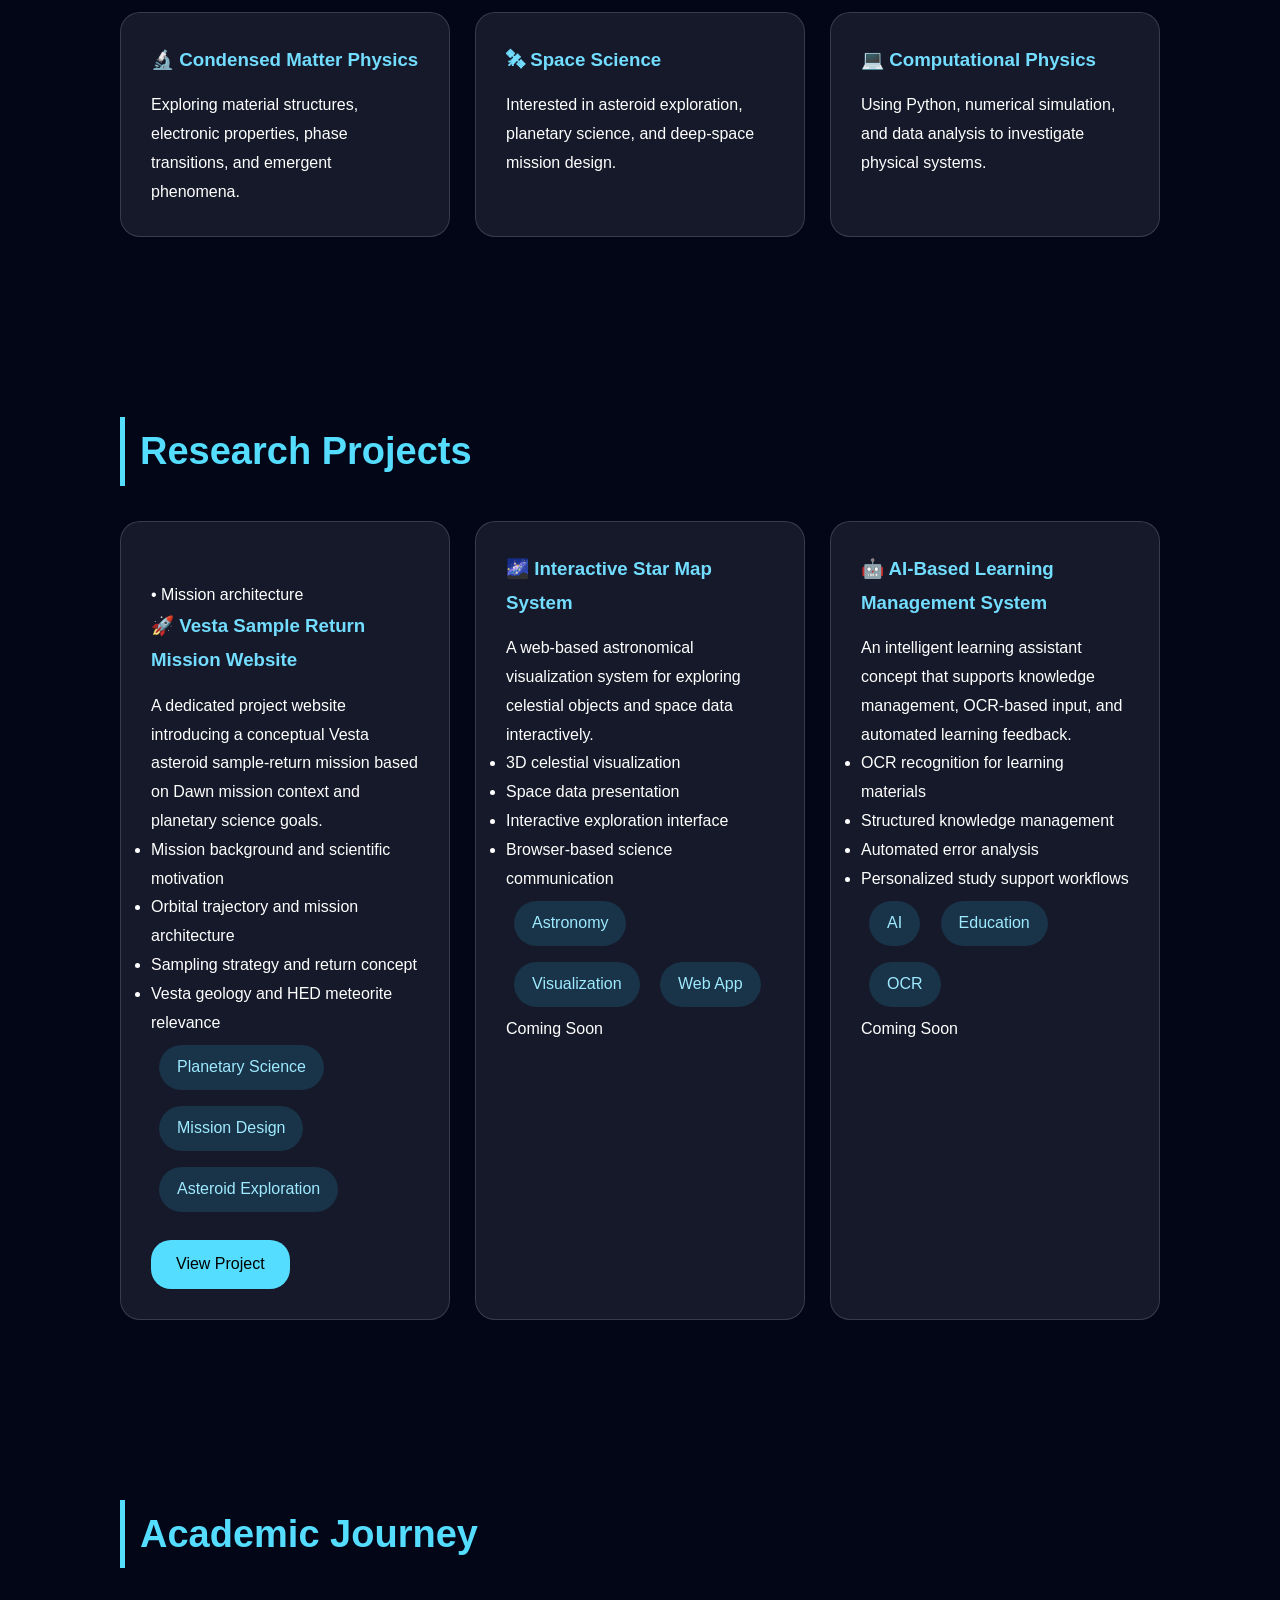
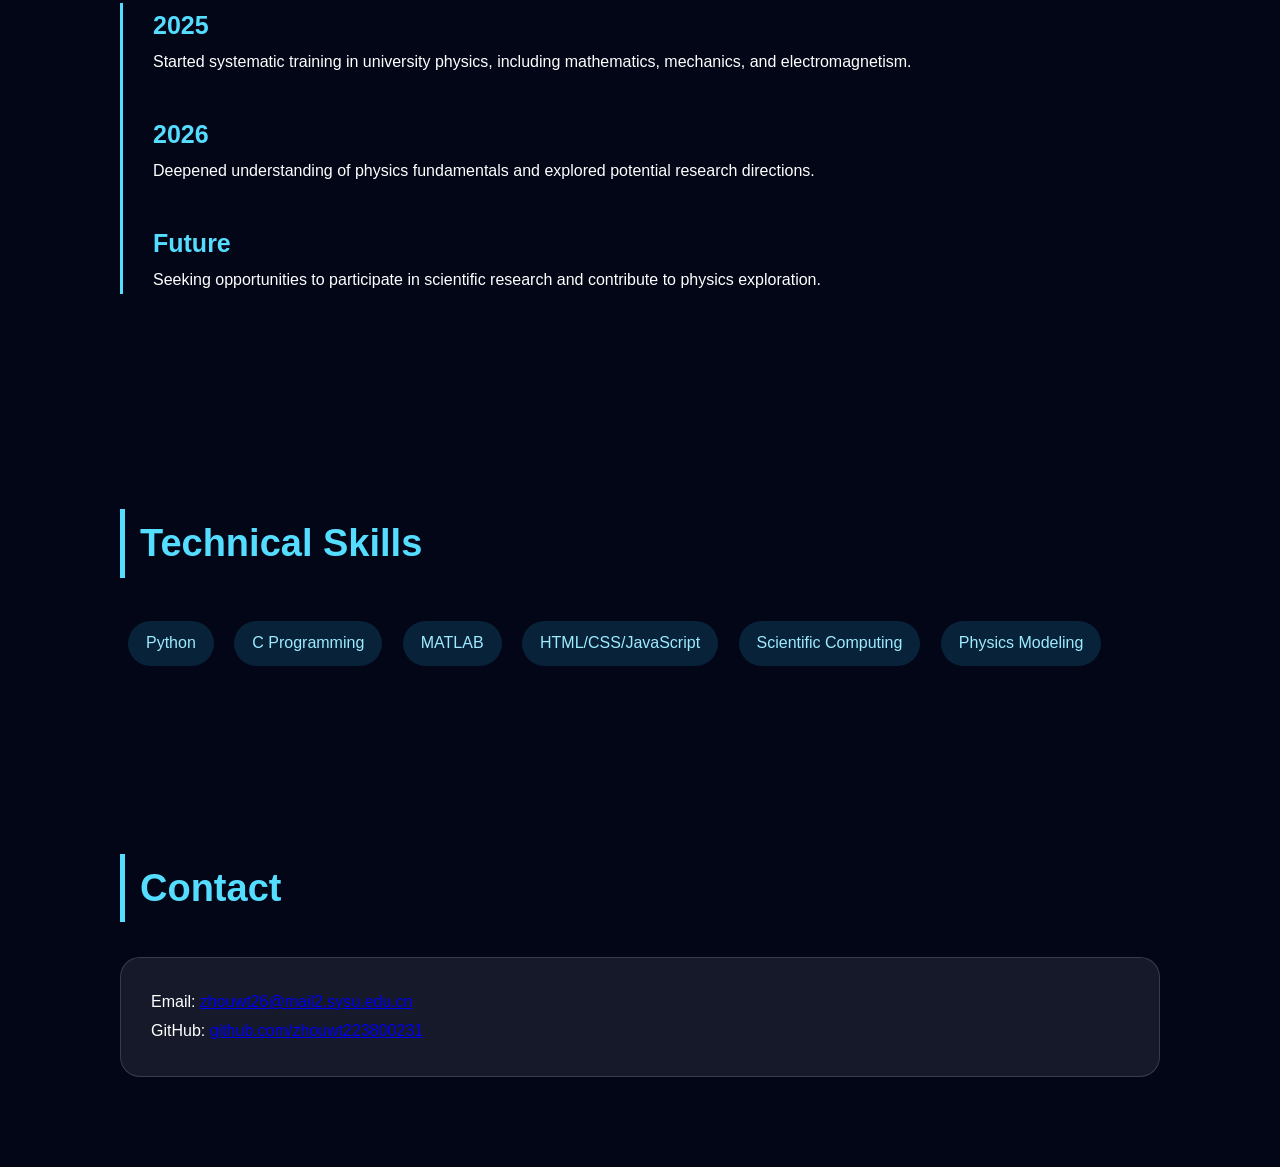
==== commit 7c622f4e: "Update index.html" ====
--- a/index.html
+++ b/index.html
@@ -105,45 +105,61 @@
   <div class="cards">
 
     <div class="card">
-      <h3>🚀 Vesta Sample Return Mission Design</h3>
-      <p>
-        Designed a conceptual asteroid sample return mission based on Dawn mission data.
-        <br><br>
-        Focused on:
-        <br>• Orbital trajectory design
-        <br>• Scientific objectives
-        <br>• Sampling strategy
         <br>• Mission architecture
-      </p>
-      <br>
-      <a 
-        href="projects/vesta.html"
-        class="project-link">>
-      View Project
-      </a>
+      <h3>🚀 Vesta Sample Return Mission Website</h3>
+      <p class="project-summary">
+        A dedicated project website introducing a conceptual Vesta asteroid sample-return mission based on Dawn mission context and planetary science goals.
+      </p>
+      <ul class="project-points">
+        <li>Mission background and scientific motivation</li>
+        <li>Orbital trajectory and mission architecture</li>
+        <li>Sampling strategy and return concept</li>
+        <li>Vesta geology and HED meteorite relevance</li>
+      </ul>
+      <div class="project-tags">
+        <span class="tag">Planetary Science</span>
+        <span class="tag">Mission Design</span>
+        <span class="tag">Asteroid Exploration</span>
+      </div>
+      <a href="projects/vesta.html" class="project-link">View Project</a>
     </div>
 
     <div class="card">
       <h3>🌌 Interactive Star Map System</h3>
-      <p>
-        Developed a web-based astronomical visualization system.
-        <br><br>
-        Implemented:
-        <br>• 3D celestial visualization
-        <br>• Space data presentation
-        <br>• Interactive exploration interface
-      </p>
+      <p class="project-summary">
+        A web-based astronomical visualization system for exploring celestial objects and space data interactively.
+      </p>
+            <ul class="project-points">
+        <li>3D celestial visualization</li>
+        <li>Space data presentation</li>
+        <li>Interactive exploration interface</li>
+        <li>Browser-based science communication</li>
+      </ul>
+      <div class="project-tags">
+        <span class="tag">Astronomy</span>
+        <span class="tag">Visualization</span>
+        <span class="tag">Web App</span>
+      </div>
+      <span class="project-status">Coming Soon</span>
     </div>
 
     <div class="card">
       <h3>🤖 AI-Based Learning Management System</h3>
-      <p>
-        Designed an intelligent learning assistant integrating:
-        <br><br>
-        • OCR recognition
-        <br>• Knowledge management
-        <br>• Automated error analysis
-      </p>
+      <p class="project-summary">
+        An intelligent learning assistant concept that supports knowledge management, OCR-based input, and automated learning feedback.
+      </p>
+            <ul class="project-points">
+        <li>OCR recognition for learning materials</li>
+        <li>Structured knowledge management</li>
+        <li>Automated error analysis</li>
+        <li>Personalized study support workflows</li>
+      </ul>
+      <div class="project-tags">
+        <span class="tag">AI</span>
+        <span class="tag">Education</span>
+        <span class="tag">OCR</span>
+      </div>
+      <span class="project-status">Coming Soon</span>
     </div>
 
   </div>
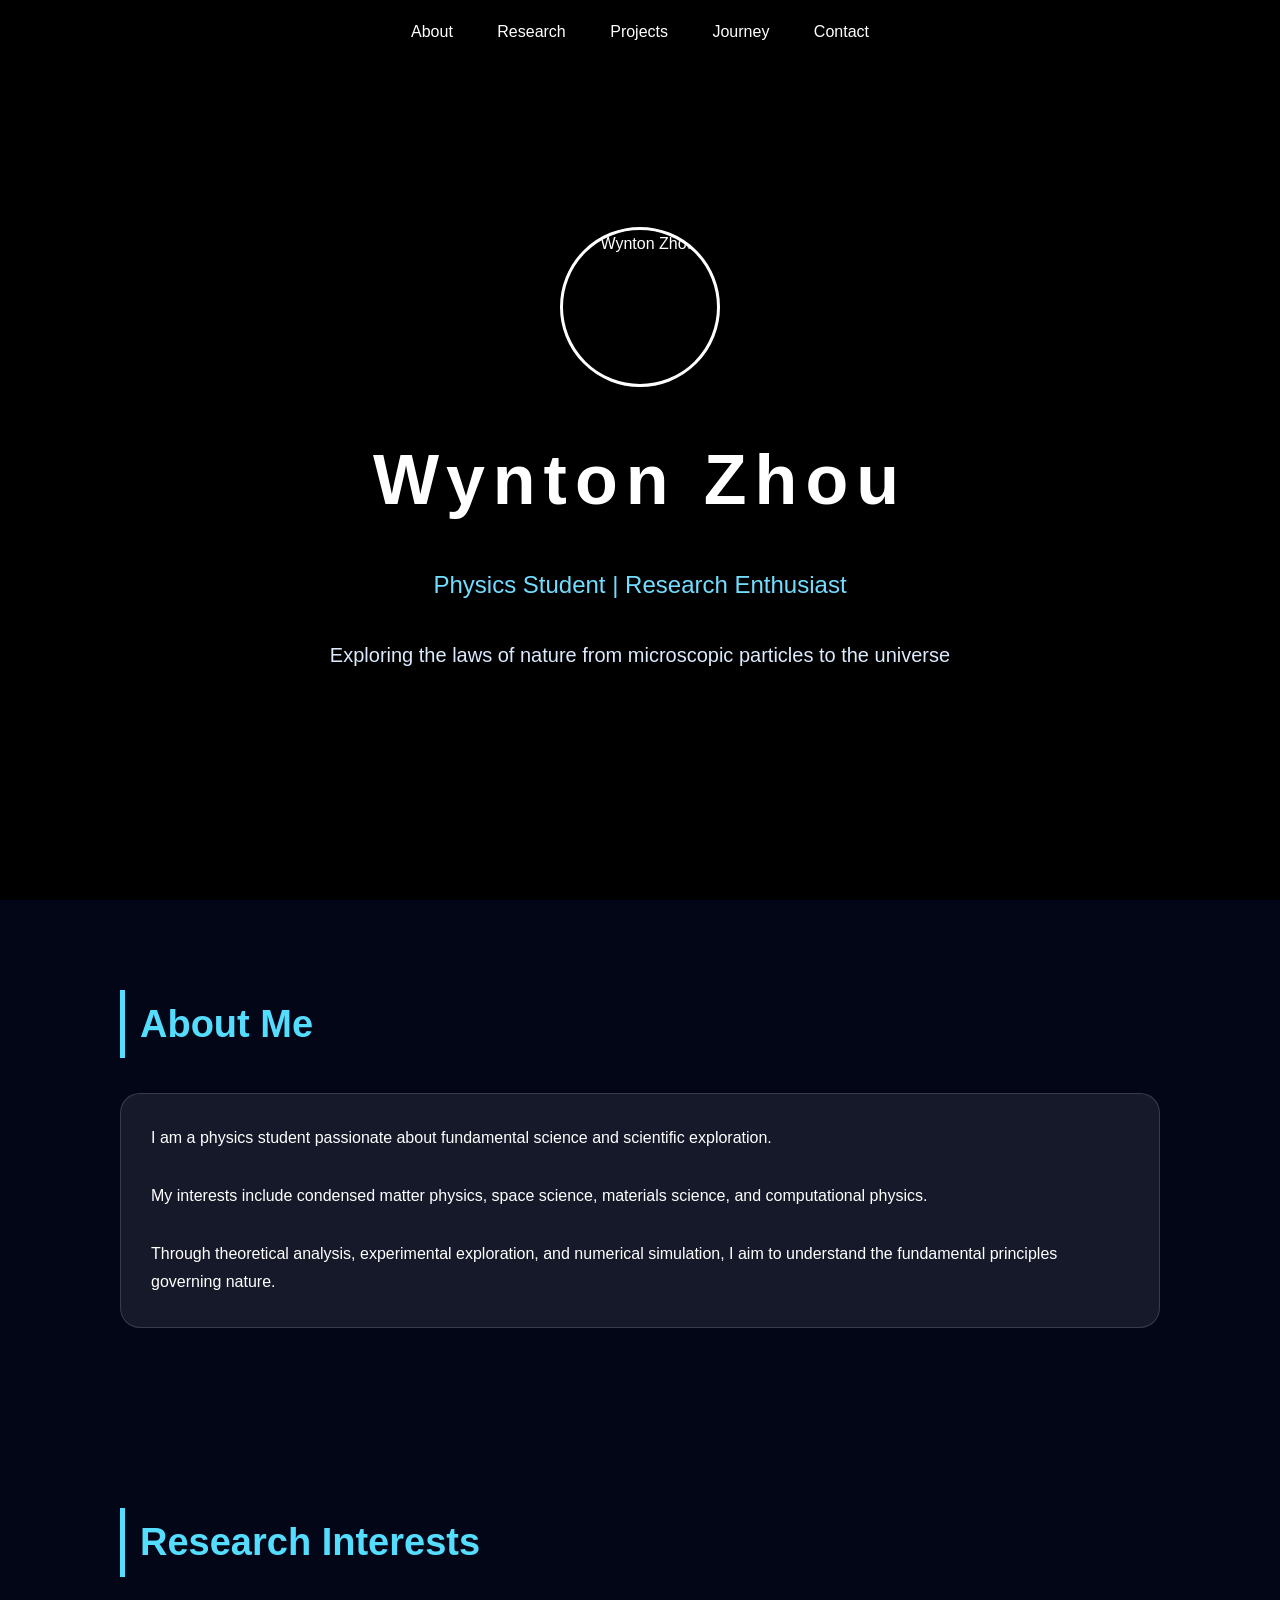
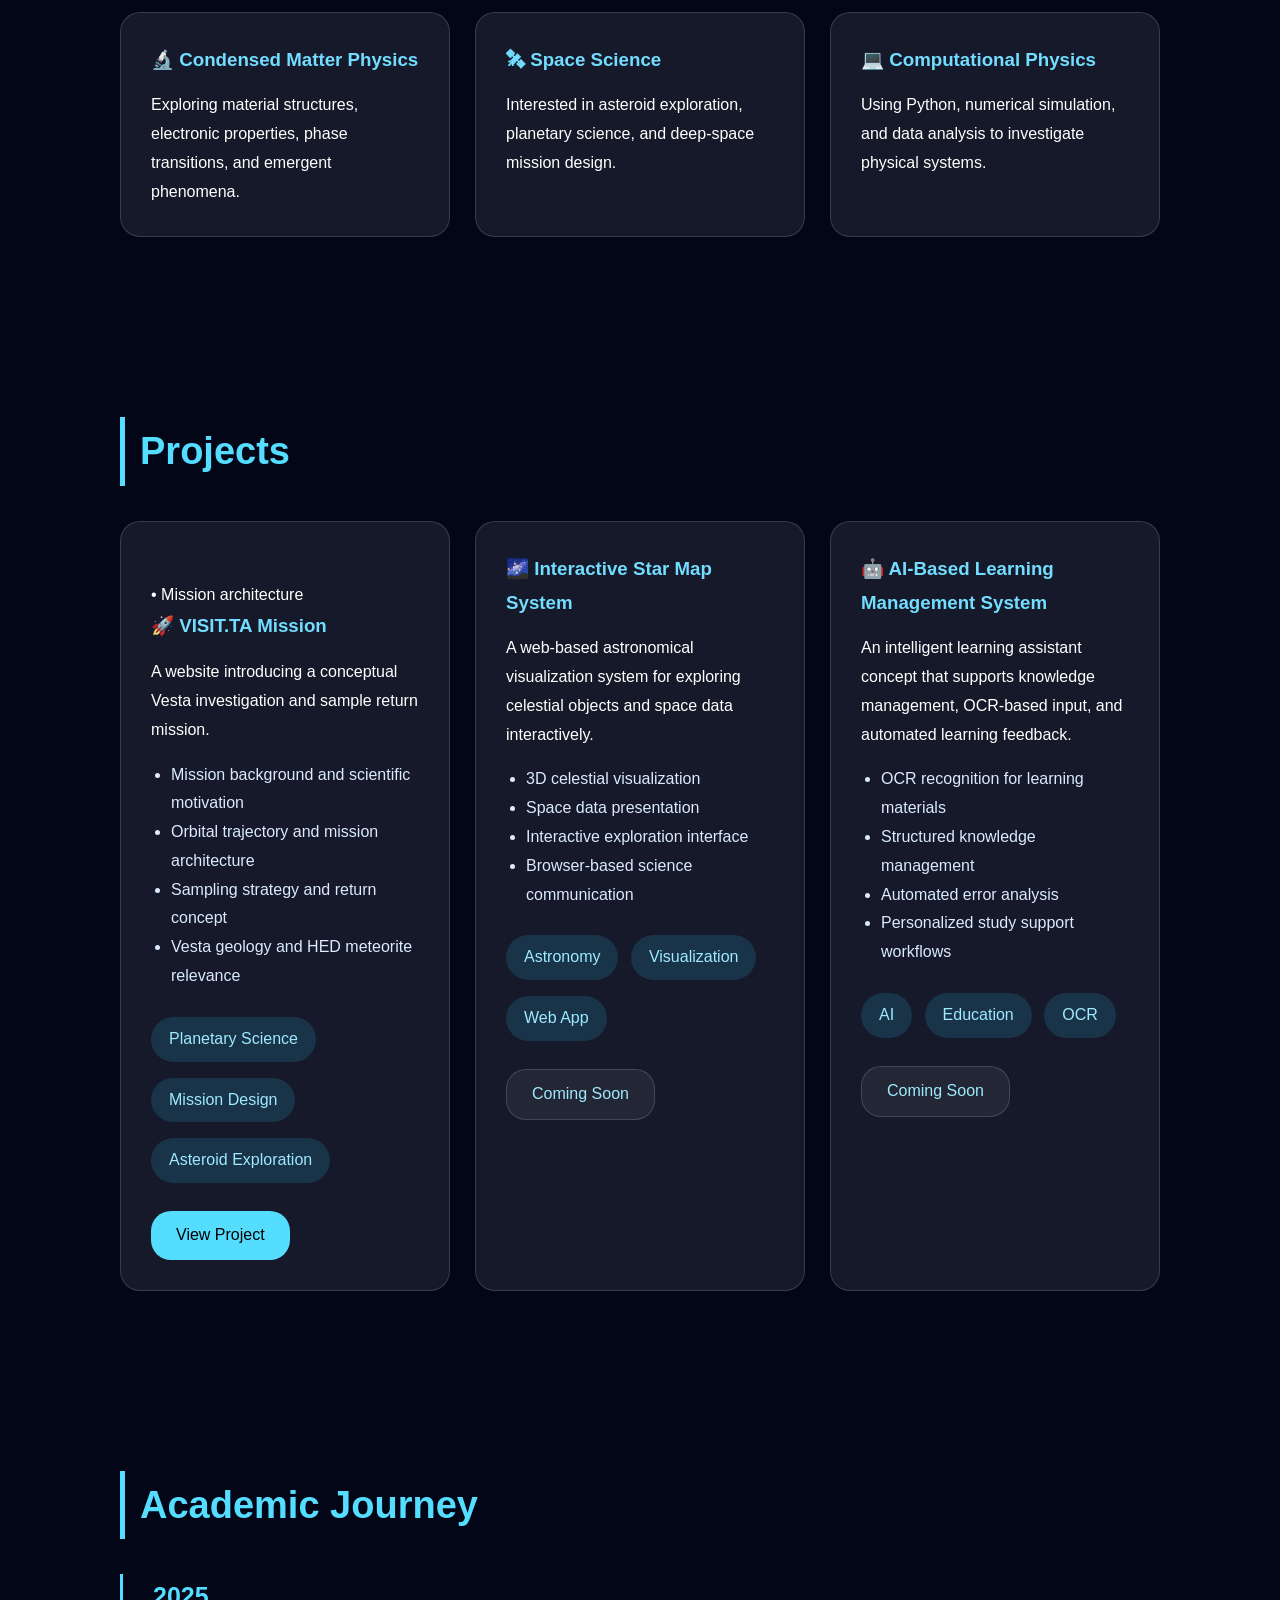
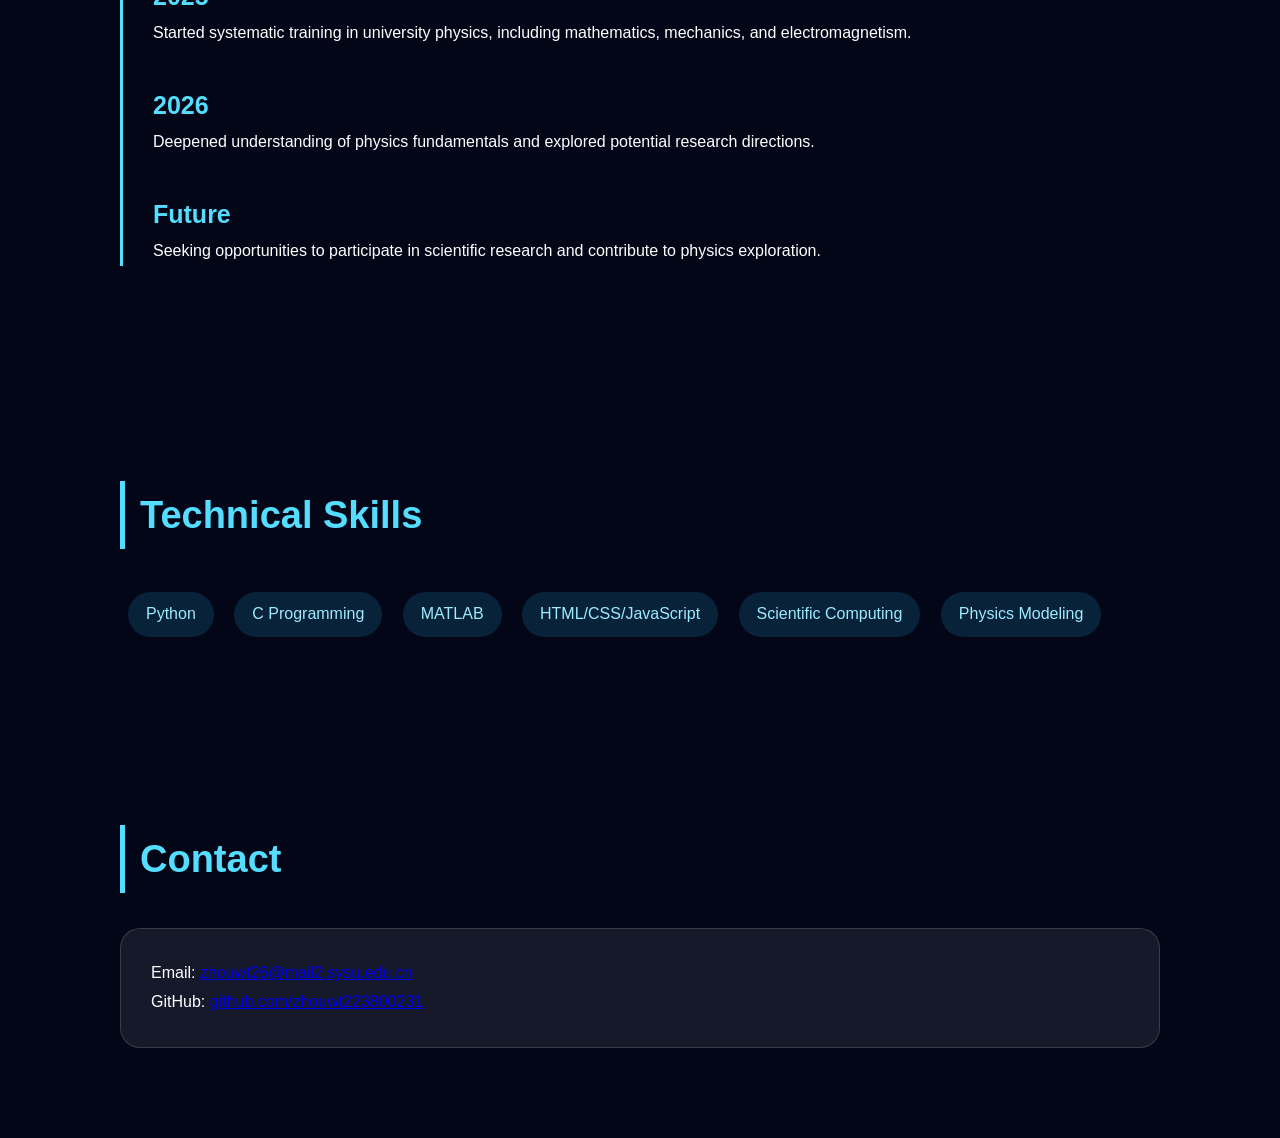
==== commit 5bd3c151: "Update index.html" ====
--- a/index.html
+++ b/index.html
@@ -16,7 +16,7 @@
 <nav>
   <a href="#about">About</a>
   <a href="#research">Research</a>
-  <a href="#project">Projects</a>
+  <a href="#projects">Projects</a>
   <a href="#timeline">Journey</a>
   <a href="#contact">Contact</a>
 </nav>
@@ -99,16 +99,16 @@
 <!-- ============================================================
      RESEARCH PROJECTS — EDIT: add/remove/edit .card blocks
      ============================================================ -->
-<section class="container" id="project">
-  <h1 class="title">Research Projects</h1>
+<section class="container" id="projects">
+  <h1 class="title">Projects</h1>
 
   <div class="cards">
 
     <div class="card">
         <br>• Mission architecture
-      <h3>🚀 Vesta Sample Return Mission Website</h3>
+      <h3>🚀 VISIT.TA Mission</h3>
       <p class="project-summary">
-        A dedicated project website introducing a conceptual Vesta asteroid sample-return mission based on Dawn mission context and planetary science goals.
+        A website introducing a conceptual Vesta investigation and sample return mission.
       </p>
       <ul class="project-points">
         <li>Mission background and scientific motivation</li>
--- a/css/style.css
+++ b/css/style.css
@@ -152,6 +152,33 @@
   z-index:-10;
   background:#000;
   }
+  .project-summary{
+  margin-bottom:16px;
+  }
+
+  .project-points{
+  margin:0 0 18px 20px;
+  color:var(--text-body);
+  }
+
+  .project-tags{
+  margin-top:10px;
+  }
+
+  .project-tags .tag{
+  margin-left:0;
+  }
+
+  .project-status{
+  display:inline-block;
+  margin-top:20px;
+  padding:10px 25px;
+  border:1px solid var(--card-border);
+  border-radius:20px;
+  color:var(--text-muted);
+  background:rgba(255,255,255,0.06);
+  }
+
 
   .project-link{
   display:inline-block;
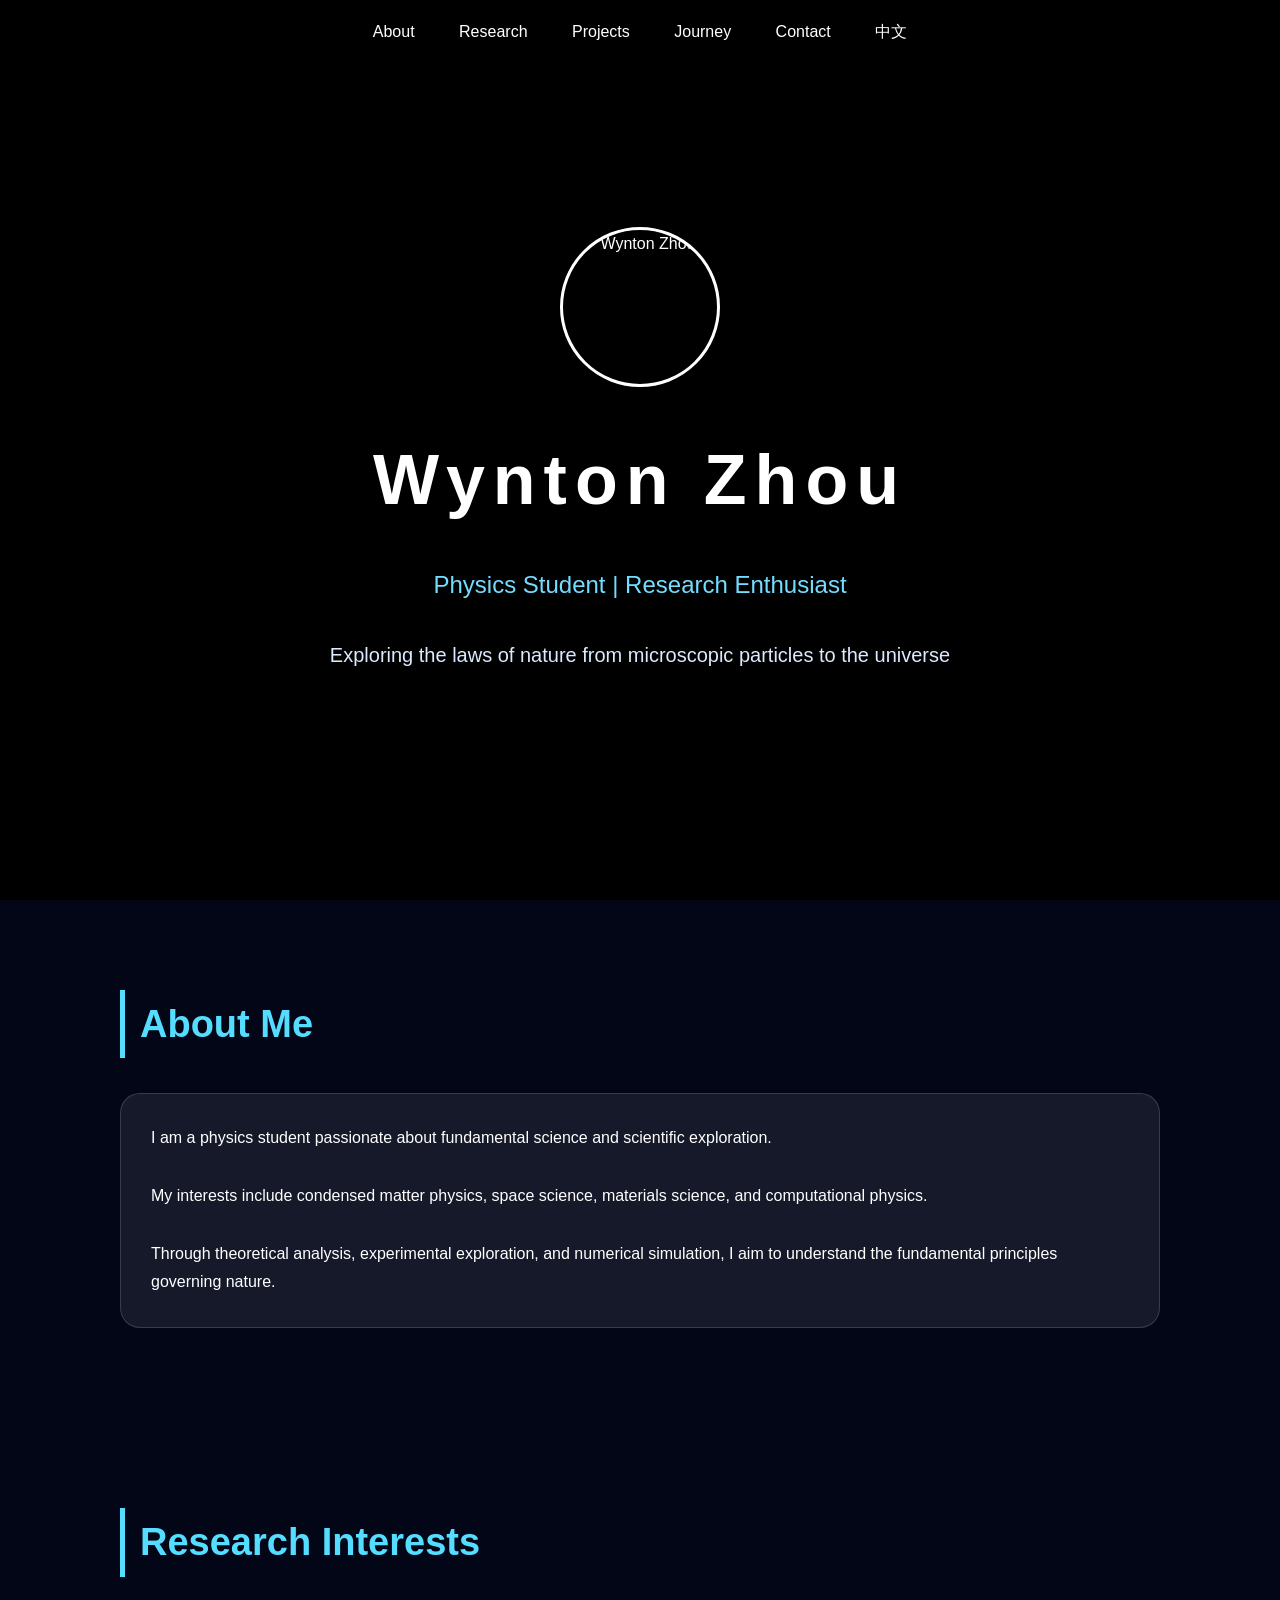
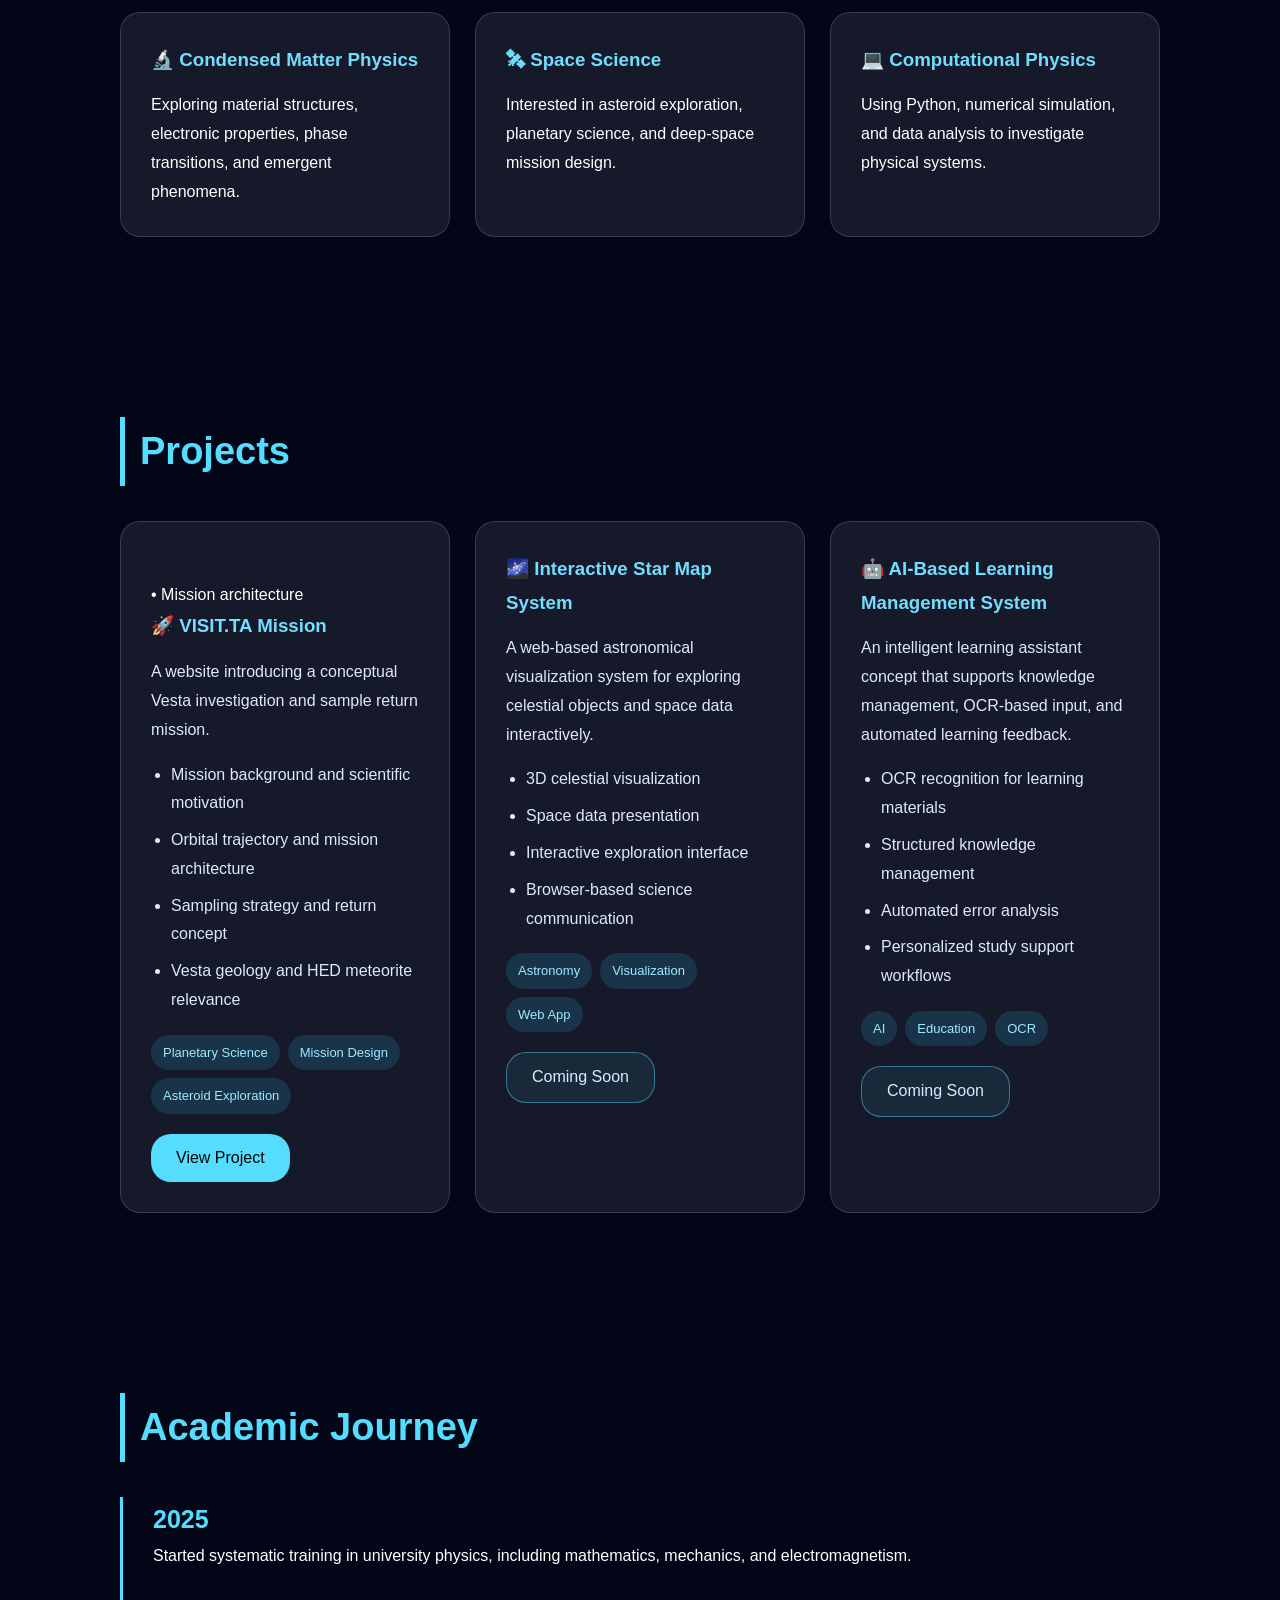
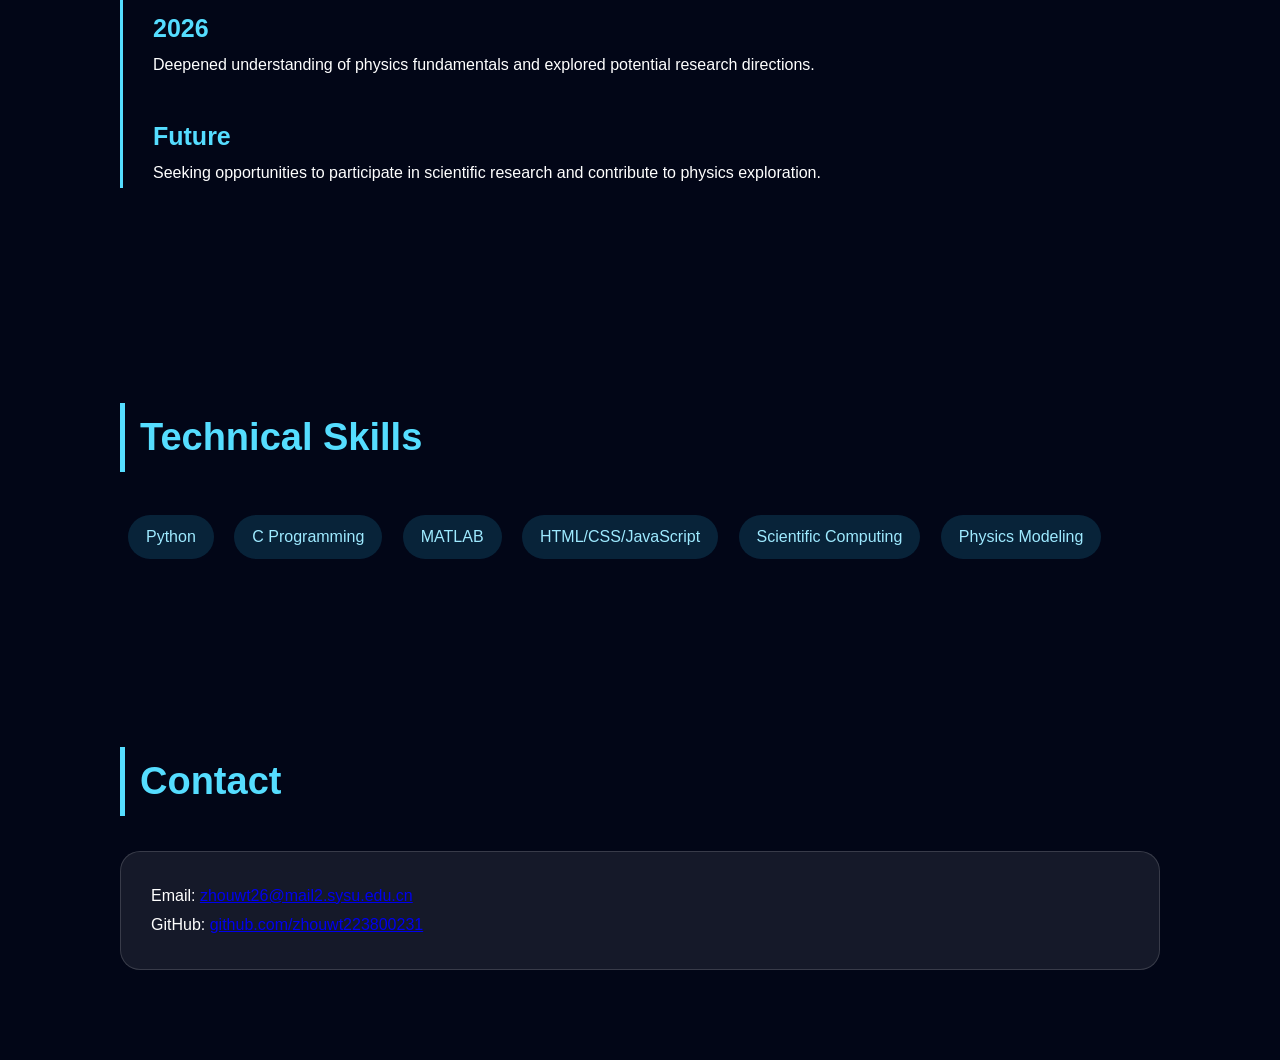
==== commit a46536f4: "Update index.html" ====
--- a/index.html
+++ b/index.html
@@ -19,6 +19,7 @@
   <a href="#projects">Projects</a>
   <a href="#timeline">Journey</a>
   <a href="#contact">Contact</a>
+  <a href="zh/index.html">中文</a>
 </nav>
 
 <!-- ============================================================
--- a/css/style.css
+++ b/css/style.css
@@ -154,29 +154,39 @@
   }
   .project-summary{
   margin-bottom:16px;
+  color:var(--text-body);
   }
 
   .project-points{
-  margin:0 0 18px 20px;
+  margin:16px 0 20px 20px;
   color:var(--text-body);
   }
 
+  .project-points li{
+  margin-bottom:8px;
+  }
+
   .project-tags{
-  margin-top:10px;
+  display:flex;
+  flex-wrap:wrap;
+  gap:8px;
+  margin-top:18px;
   }
 
   .project-tags .tag{
-  margin-left:0;
+  margin:0;
+  padding:6px 12px;
+  font-size:13px;
   }
 
   .project-status{
   display:inline-block;
   margin-top:20px;
   padding:10px 25px;
-  border:1px solid var(--card-border);
+  border:1px solid rgba(85,221,255,0.45);
   border-radius:20px;
-  color:var(--text-muted);
-  background:rgba(255,255,255,0.06);
+  color:var(--text-body);
+  background:rgba(85,221,255,0.08);
   }
 
 
@@ -193,3 +203,491 @@
   .project-link:hover{
   background:white;
   }
+
+/* ---------- VESTA mission page ---------- */
+.mission-page{
+  min-height:100vh;
+  background:#05070D;
+  color:#fff;
+}
+
+.mission-nav{
+  position:fixed;
+  top:0;
+  left:0;
+  width:100%;
+  z-index:20;
+  display:flex;
+  justify-content:space-between;
+  align-items:center;
+  gap:24px;
+  padding:18px 36px;
+  background:rgba(0,0,0,.62);
+  border-bottom:1px solid rgba(245,193,108,.22);
+  backdrop-filter:blur(14px);
+}
+
+.mission-nav .project-name,
+.mission-nav .mission-brand{
+  color:#F5C16C;
+  font-weight:800;
+  letter-spacing:3px;
+  text-transform:uppercase;
+}
+
+.mission-nav a{
+  color:#fff;
+  text-decoration:none;
+}
+
+.mission-nav a:hover{ color:#F5C16C; }
+
+.mission-hero{
+  min-height:92vh;
+  display:flex;
+  flex-direction:column;
+  justify-content:center;
+  align-items:center;
+  text-align:center;
+  padding:120px 28px 80px;
+  background:
+    radial-gradient(circle at 50% 42%, rgba(245,193,108,.20), transparent 30%),
+    radial-gradient(circle at 80% 20%, rgba(181,90,42,.20), transparent 28%),
+    linear-gradient(180deg, rgba(5,7,13,.30), #05070D 86%);
+}
+
+.mission-kicker{
+  margin-bottom:18px;
+  color:#F5C16C;
+  font-size:13px;
+  font-weight:700;
+  letter-spacing:3px;
+  text-transform:uppercase;
+}
+
+.mission-title{
+  margin:0;
+  font-size:clamp(56px, 8vw, 72px);
+  line-height:1;
+  letter-spacing:9px;
+  text-transform:uppercase;
+}
+
+.mission-subtitle{
+  max-width:760px;
+  margin:28px auto 0;
+  color:#c9ced8;
+  font-size:20px;
+  line-height:1.7;
+}
+
+.mission-grid{
+  display:grid;
+  grid-template-columns:repeat(auto-fit, minmax(260px, 1fr));
+  gap:24px;
+}
+
+.mission-card{
+  padding:28px;
+  background:rgba(255,255,255,.07);
+  border:1px solid rgba(245,193,108,.46);
+  border-radius:22px;
+  box-shadow:0 18px 50px rgba(0,0,0,.25);
+}
+
+.mission-card h3{ color:#F5C16C; }
+
+.mission-timeline,
+.mission-flow{
+  display:flex;
+  flex-wrap:wrap;
+  gap:22px;
+  align-items:stretch;
+}
+
+.mission-timeline > *,
+.mission-flow > *{
+  flex:1 1 260px;
+}
+
+.stat-grid{
+  display:grid;
+  grid-template-columns:repeat(auto-fit, minmax(180px, 1fr));
+  gap:18px;
+}
+
+.stat-card{
+  padding:22px;
+  background:rgba(255,255,255,.06);
+  border:1px solid rgba(181,90,42,.45);
+  border-radius:18px;
+}
+
+.cost-number{
+  color:#F5C16C;
+  font-size:clamp(42px, 7vw, 72px);
+  font-weight:800;
+  line-height:1;
+}
+
+@media(max-width:700px){
+  .mission-nav{
+    padding:14px 20px;
+    flex-direction:column;
+  }
+
+  .mission-title{
+    font-size:46px;
+    letter-spacing:5px;
+  }
+
+  .mission-subtitle{ font-size:17px; }
+}
+
+/* ---------- Vesta project page refinements ---------- */
+.vesta-page{
+  background:var(--bg);
+}
+
+.vesta-hero{
+  min-height:100vh;
+  background:
+    radial-gradient(circle at 50% 38%, rgba(85,221,255,.14), transparent 26%),
+    radial-gradient(circle at 78% 24%, rgba(114,221,255,.10), transparent 28%);
+}
+
+.eyebrow{
+  margin-top:0;
+  margin-bottom:10px;
+  color:var(--accent);
+  font-size:14px;
+  font-weight:700;
+  letter-spacing:3px;
+  text-transform:uppercase;
+}
+
+.stat-cards{
+  grid-template-columns:repeat(auto-fit,minmax(180px,1fr));
+}
+
+.stat-cards .card p,
+.cost-total{
+  color:var(--accent-soft);
+  font-size:28px;
+  font-weight:700;
+}
+
+.feature-list{
+  margin-top:0;
+}
+
+.formula{
+  margin-top:18px;
+  color:var(--text-body);
+  font-size:20px;
+}
+
+.sample-tags{
+  margin-top:0;
+}
+
+.cost-card{
+  text-align:center;
+}
+
+.cost-card .project-tags{
+  justify-content:center;
+}
+
+/* ============================================================
+   VESTA PAGE ENHANCEMENTS — new interactive sections
+   (Orbital Mechanics / MCDA Site Tool / Gantt / Cost Dashboard /
+    Spacecraft Specs / Sample Workflow)
+   Uses the same --accent / --card-bg variables as the rest of
+   the site, so it stays visually consistent automatically.
+   ============================================================ */
+
+/* ---------- shared section sub-heading ---------- */
+.section-lede{
+  max-width:760px;
+  color:var(--text-body);
+  margin:-15px 0 30px;
+  font-size:16px;
+}
+
+/* ---------- image upload placeholder frame ----------
+   Used anywhere the page expects a real photo/diagram.
+   If the <img> fails to load (because you haven't added the
+   file yet) it collapses gracefully into a labeled dashed box
+   instead of a broken-image icon.
+   -------------------------------------------------------- */
+.image-frame{
+  position:relative;
+  min-height:220px;
+  border-radius:16px;
+  overflow:hidden;
+  border:1px dashed var(--card-border);
+  background:rgba(255,255,255,.04);
+  display:flex;
+  align-items:center;
+  justify-content:center;
+}
+.image-frame img{ width:100%; height:100%; object-fit:cover; display:block; }
+.image-frame.img-missing img{ display:none; }
+.image-frame.img-missing::after{
+  content:attr(data-placeholder);
+  color:var(--text-muted);
+  font-size:14px;
+  text-align:center;
+  padding:24px;
+  line-height:1.7;
+  white-space:pre-line;
+}
+
+/* ---------- Section 1: Orbital Mechanics ---------- */
+.orbit-layout{
+  display:grid;
+  grid-template-columns:1.15fr 1fr;
+  gap:28px;
+  align-items:start;
+}
+@media(max-width:860px){ .orbit-layout{ grid-template-columns:1fr; } }
+
+.orbit-canvas-wrap{
+  background:var(--card-bg);
+  border:1px solid var(--card-border);
+  border-radius:20px;
+  padding:16px;
+}
+.orbit-canvas-wrap canvas{ width:100%; display:block; border-radius:12px; }
+.orbit-legend{
+  display:flex;
+  flex-wrap:wrap;
+  gap:16px;
+  margin-top:14px;
+  font-size:13px;
+  color:var(--text-muted);
+}
+.orbit-legend span{ display:flex; align-items:center; gap:6px; }
+.dot{ width:10px; height:10px; border-radius:50%; display:inline-block; }
+
+.param-grid{ display:grid; grid-template-columns:repeat(2,1fr); gap:14px; margin-bottom:20px; }
+.param-grid .stat{
+  background:var(--card-bg);
+  border:1px solid var(--card-border);
+  border-radius:14px;
+  padding:16px;
+}
+.param-grid .stat .label{ font-size:12px; letter-spacing:1px; text-transform:uppercase; color:var(--text-muted); }
+.param-grid .stat .value{ font-size:22px; color:var(--accent); font-weight:700; margin-top:4px; }
+
+.dv-table{ width:100%; border-collapse:collapse; font-size:14px; }
+.dv-table th,.dv-table td{ text-align:left; padding:10px 12px; border-bottom:1px solid var(--card-border); }
+.dv-table th{ color:var(--accent-soft); font-weight:600; }
+.dv-table tr:last-child td{ color:var(--accent); font-weight:700; border-bottom:none; }
+.dv-table .bar-cell{ width:40%; }
+.dv-bar{ height:8px; border-radius:6px; background:rgba(85,221,255,.18); overflow:hidden; }
+.dv-bar > span{ display:block; height:100%; background:var(--accent); border-radius:6px; }
+
+/* ---------- Section 2: MCDA Site Selection ---------- */
+.mcda-layout{ display:grid; grid-template-columns:1fr 1fr; gap:28px; }
+@media(max-width:860px){ .mcda-layout{ grid-template-columns:1fr; } }
+
+.formula-box{
+  font-size:15px;
+  line-height:2;
+  color:var(--accent-soft);
+  background:rgba(85,221,255,.06);
+  border:1px solid var(--card-border);
+  border-radius:14px;
+  padding:18px 20px;
+  margin-bottom:22px;
+  overflow-x:auto;
+  white-space:pre;
+}
+
+.slider-row{ margin-bottom:18px; }
+.slider-row label{ display:flex; justify-content:space-between; font-size:14px; color:var(--text-body); margin-bottom:8px; }
+.slider-row output{ color:var(--accent); font-weight:700; }
+.slider-row input[type=range]{
+  width:100%;
+  accent-color:var(--accent);
+  height:4px;
+}
+
+.score-readout{
+  margin-top:22px;
+  padding:20px;
+  border-radius:16px;
+  background:rgba(85,221,255,.08);
+  border:1px solid rgba(85,221,255,.35);
+  text-align:center;
+}
+.score-readout .score-value{ font-size:44px; font-weight:800; color:var(--accent); }
+.score-readout .score-label{ font-size:12px; letter-spacing:2px; text-transform:uppercase; color:var(--text-muted); }
+
+.weight-bar{ display:flex; height:14px; border-radius:8px; overflow:hidden; margin-top:14px; }
+.weight-bar span{ height:100%; }
+.weight-key{ display:flex; flex-wrap:wrap; gap:12px; margin-top:10px; font-size:12px; color:var(--text-muted); }
+.weight-key span{ display:flex; align-items:center; gap:6px; }
+
+.site-map-wrap{ text-align:center; }
+.site-map-wrap canvas{ max-width:100%; }
+.site-list{ display:flex; justify-content:center; gap:18px; margin-top:12px; flex-wrap:wrap; font-size:13px; }
+.site-list .site{ display:flex; align-items:center; gap:6px; color:var(--text-body); }
+
+/* ---------- Section 3: Mission Gantt ---------- */
+.gantt{ position:relative; }
+.gantt-axis{
+  display:flex;
+  justify-content:space-between;
+  font-size:11px;
+  color:var(--text-muted);
+  margin-bottom:6px;
+  padding:0 2px;
+}
+.gantt-track{
+  position:relative;
+  height:52px;
+  background:rgba(255,255,255,.04);
+  border:1px solid var(--card-border);
+  border-radius:10px;
+  margin-bottom:10px;
+  overflow:visible;
+}
+.gantt-bar{
+  position:absolute;
+  top:8px;
+  height:36px;
+  border-radius:8px;
+  background:var(--accent);
+  opacity:.85;
+  color:#031018;
+  font-size:12px;
+  font-weight:700;
+  display:flex;
+  align-items:center;
+  padding:0 10px;
+  white-space:nowrap;
+  overflow:hidden;
+  cursor:default;
+  transition:.2s;
+}
+.gantt-bar:hover{ opacity:1; transform:translateY(-2px); box-shadow:0 8px 20px rgba(85,221,255,.35); }
+.gantt-bar .tip{
+  position:absolute;
+  bottom:120%;
+  left:0;
+  min-width:220px;
+  background:#04101c;
+  border:1px solid var(--card-border);
+  border-radius:10px;
+  padding:10px 12px;
+  font-size:12px;
+  font-weight:400;
+  color:var(--text-body);
+  opacity:0;
+  pointer-events:none;
+  transition:.2s;
+  z-index:5;
+  white-space:normal;
+}
+.gantt-bar:hover .tip{ opacity:1; }
+.gantt-milestones{ display:flex; justify-content:space-between; margin-top:4px; }
+.gantt-milestones span{ font-size:12px; color:var(--text-muted); }
+
+/* ---------- Section 4: Cost Dashboard ---------- */
+.cost-dash{ display:grid; grid-template-columns:1fr 1fr; gap:28px; }
+@media(max-width:860px){ .cost-dash{ grid-template-columns:1fr; } }
+
+.donut-wrap{ display:flex; align-items:center; gap:24px; flex-wrap:wrap; justify-content:center; }
+.donut{
+  width:180px; height:180px; border-radius:50%;
+  display:flex; align-items:center; justify-content:center;
+  position:relative;
+}
+.donut::before{
+  content:"";
+  position:absolute;
+  inset:26px;
+  border-radius:50%;
+  background:var(--bg);
+}
+.donut .donut-center{ position:relative; z-index:1; }
+.donut-center{ text-align:center; }
+.donut-center .big{ font-size:22px; font-weight:800; color:var(--accent); }
+.donut-center .small{ font-size:11px; color:var(--text-muted); }
+.donut-legend{ font-size:13px; }
+.donut-legend div{ display:flex; align-items:center; gap:8px; margin-bottom:8px; color:var(--text-body); }
+.donut-legend .pct{ color:var(--accent-soft); font-weight:700; margin-left:auto; }
+
+.compare-bars{ display:flex; flex-direction:column; gap:16px; }
+.compare-row .label-row{ display:flex; justify-content:space-between; font-size:13px; margin-bottom:6px; color:var(--text-body); }
+.compare-track{ height:14px; border-radius:8px; background:rgba(255,255,255,.06); overflow:hidden; }
+.compare-track > span{ display:block; height:100%; border-radius:8px; }
+
+.uncertainty{ margin-top:24px; }
+.unc-row{ display:flex; align-items:center; gap:14px; margin-bottom:12px; font-size:13px; }
+.unc-row .unc-name{ width:110px; color:var(--text-muted); flex-shrink:0; }
+.unc-track{ position:relative; flex:1; height:10px; background:rgba(255,255,255,.06); border-radius:6px; }
+.unc-fill{ position:absolute; top:0; height:100%; border-radius:6px; background:var(--accent); opacity:.55; }
+
+/* ---------- Section 5: Spacecraft Specs ---------- */
+.craft-grid{ display:grid; grid-template-columns:repeat(3,1fr); gap:22px; }
+@media(max-width:860px){ .craft-grid{ grid-template-columns:1fr; } }
+.craft-card{ text-align:center; }
+.craft-mass{ font-size:30px; font-weight:800; color:var(--accent); margin:10px 0; }
+.craft-card ul{ text-align:left; margin-top:12px; padding-left:18px; color:var(--text-body); font-size:14px; }
+.craft-card ul li{ margin-bottom:6px; }
+
+.spec-table{ width:100%; border-collapse:collapse; font-size:14px; margin-top:10px; }
+.spec-table th,.spec-table td{ text-align:left; padding:9px 12px; border-bottom:1px solid var(--card-border); }
+.spec-table th{ color:var(--accent-soft); }
+
+.payload-table{ width:100%; border-collapse:collapse; font-size:13px; margin-top:10px; }
+.payload-table th,.payload-table td{ text-align:left; padding:8px 10px; border-bottom:1px solid var(--card-border); }
+.payload-table th{ color:var(--accent-soft); position:sticky; top:0; }
+.cost-pill{ display:inline-block; padding:3px 10px; border-radius:20px; font-size:11px; font-weight:700; }
+.cost-high{ background:rgba(255,120,120,.15); color:#ff9b9b; }
+.cost-med{ background:rgba(255,210,120,.15); color:#ffd27a; }
+.cost-low{ background:rgba(120,255,180,.15); color:#8affc1; }
+.payload-scroll{ max-height:340px; overflow-y:auto; border:1px solid var(--card-border); border-radius:14px; padding:0 14px; }
+
+/* ---------- Section 6: Sample Analysis Workflow ---------- */
+.workflow{ display:flex; flex-direction:column; gap:0; }
+.workflow-step{
+  display:grid;
+  grid-template-columns:60px 1fr;
+  gap:20px;
+  padding:20px 0;
+  border-left:2px solid var(--card-border);
+  margin-left:29px;
+  padding-left:24px;
+  position:relative;
+}
+.workflow-step:last-child{ border-left:2px solid transparent; }
+.workflow-num{
+  position:absolute;
+  left:-31px;
+  top:20px;
+  width:60px; height:60px;
+  border-radius:50%;
+  background:var(--card-bg);
+  border:2px solid var(--accent);
+  color:var(--accent);
+  display:flex; align-items:center; justify-content:center;
+  font-size:20px; font-weight:800;
+}
+.workflow-body h4{ color:var(--accent-soft); margin-bottom:6px; }
+.workflow-body p{ color:var(--text-body); font-size:14px; margin-bottom:8px; }
+.goal-tag{
+  display:inline-block;
+  font-size:11px;
+  font-weight:700;
+  letter-spacing:.5px;
+  padding:4px 10px;
+  border-radius:20px;
+  background:rgba(85,221,255,.12);
+  color:var(--accent);
+  border:1px solid rgba(85,221,255,.35);
+}
